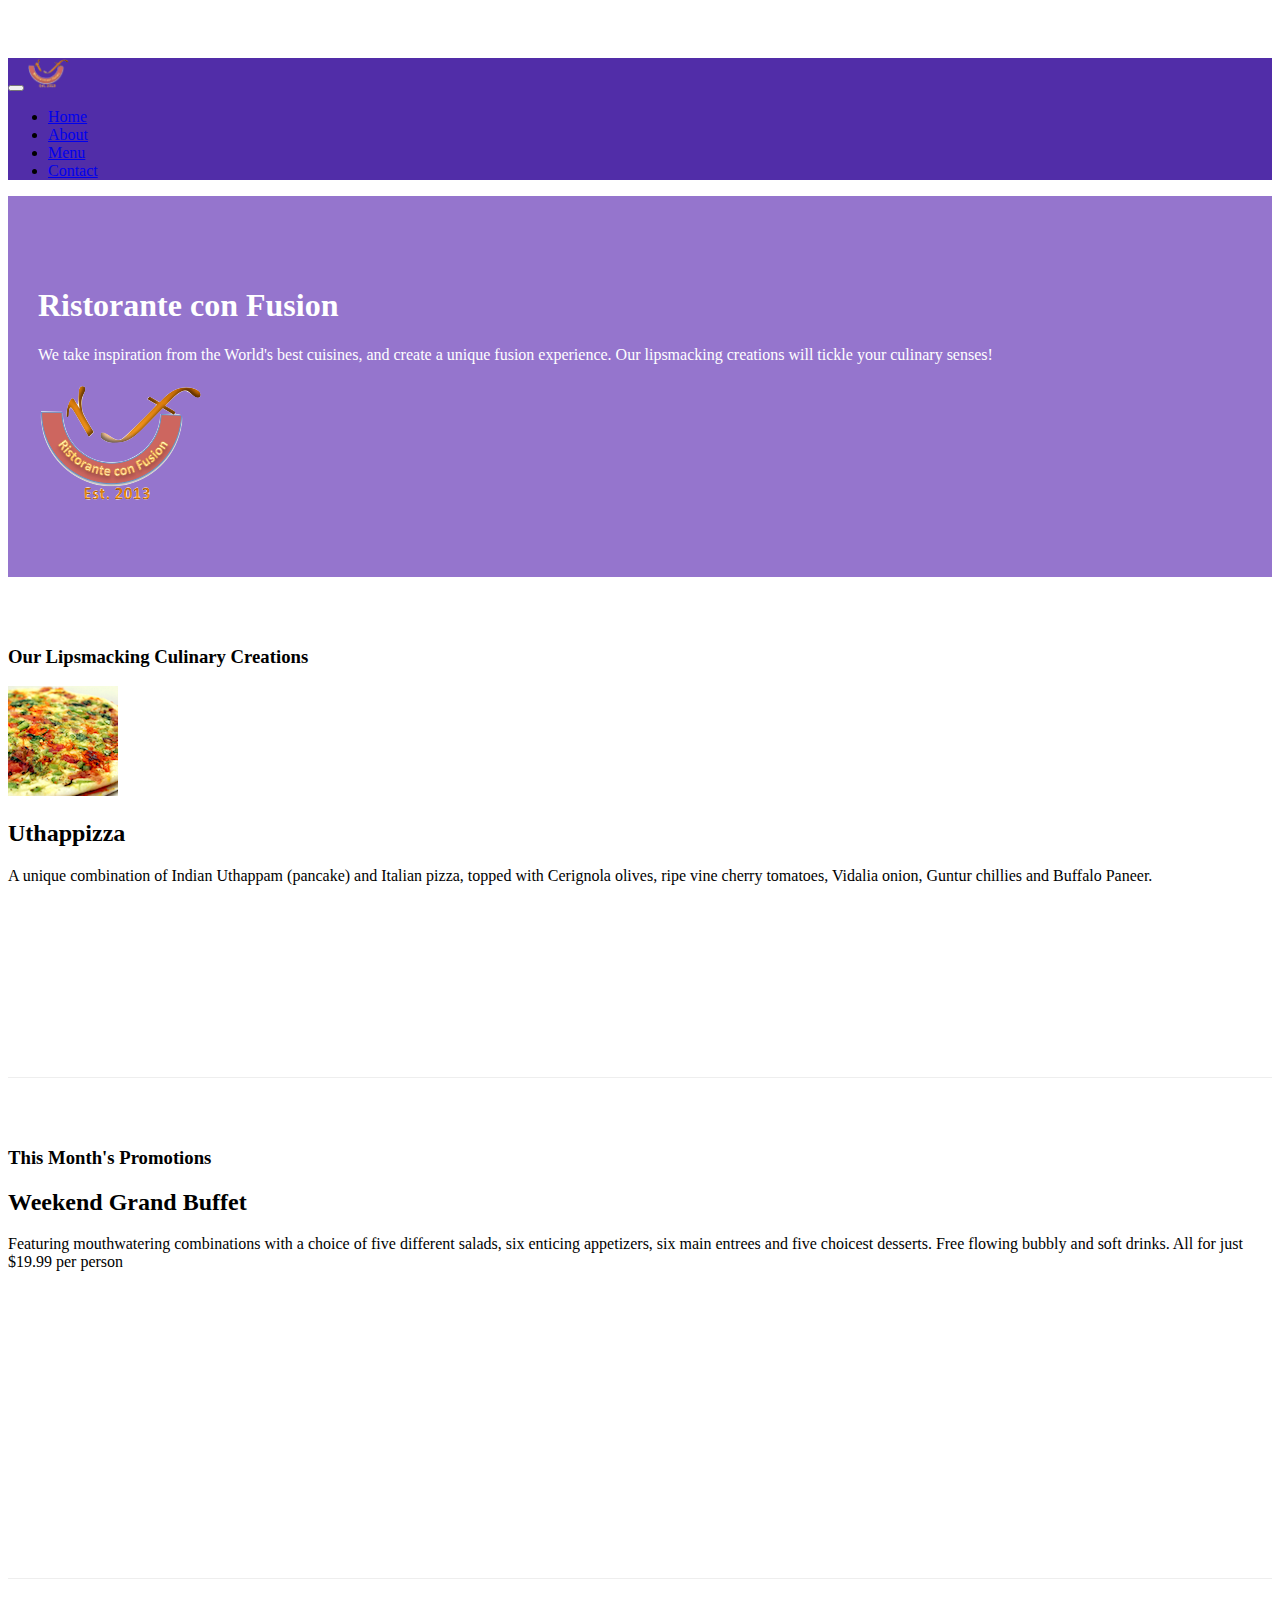
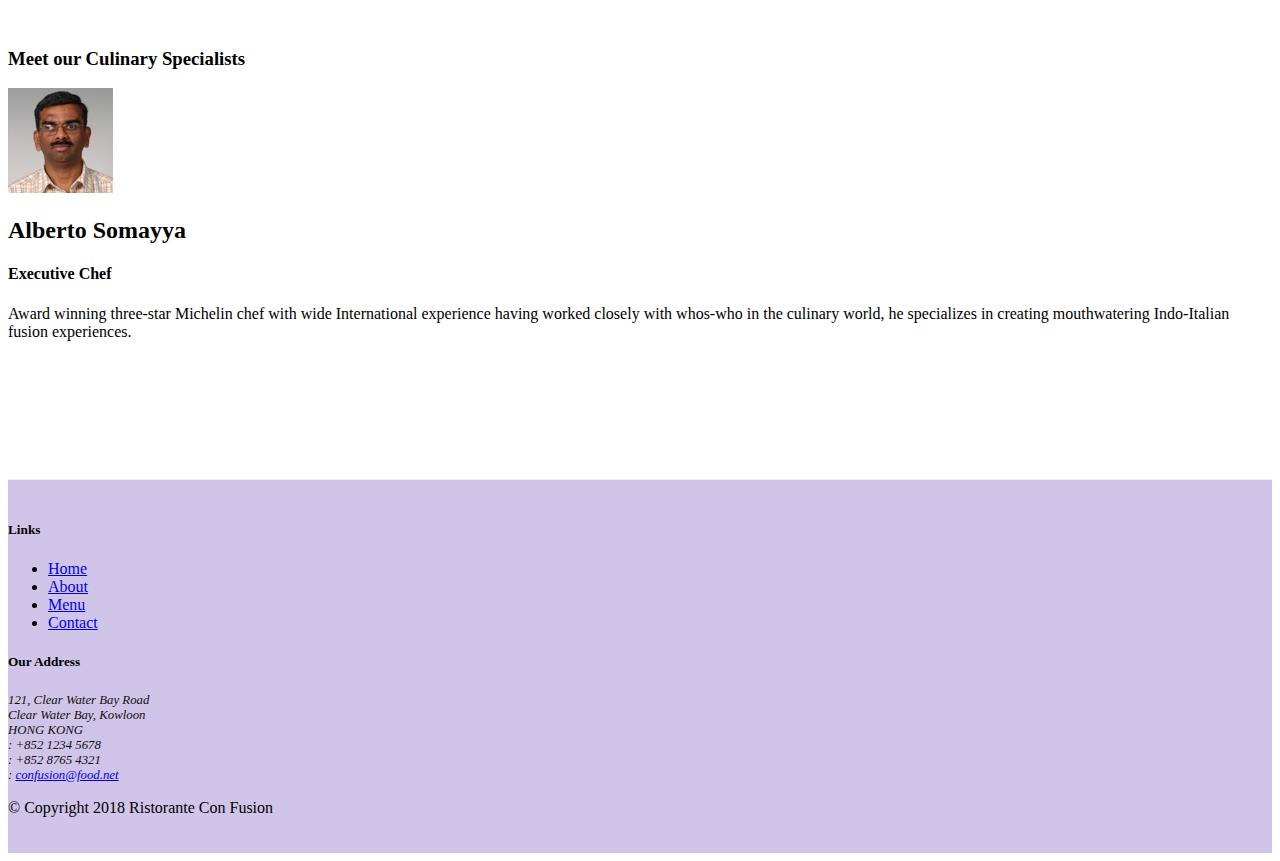
==== index.html @ 1e9760b2 "Images and Media objects" ====
<!DOCTYPE html>
<html lang="en">

<head>
    <!-- Required meta tags always come first -->
    <meta charset="utf-8">
    <meta name="viewport" content="width=device-width, initial-scale=1, shrink-to-fit=no">
    <meta http-equiv="x-ua-compatible" content="ie=edge">

    <!-- Bootstrap CSS -->
    <link rel="stylesheet" href="node_modules/bootstrap/dist/css/bootstrap.min.css">
    <link rel="stylesheet" type="text/css" href="node_modules/font-awesome/css/font-awesome.min.css">
    <link rel="stylesheet" type="text/css" href="node_modules/bootstrap-social/bootstrap-social.css">
    <link rel="stylesheet" type="text/css" href="css/styles.css">
    <title>Ristorante Con Fusion</title>
</head>

<body>

    <nav class="navbar navbar-dark navbar-expand-sm  fixed-top">
        <div class="container">
            <button class="navbar-toggler" type="button" data-toggle="collapse" data-target="#Navbar">
                <span class="navbar-toggler-icon"></span>
            </button>
            <a href="#" class="navbar-brand mr-auto"><img src="img/logo.png" height="30" width="41"></a>
            <div class="collapse navbar-collapse" id="Navbar">
                <ul class="navbar-nav mr-auto">
                    <li class="nav-item active"><a href="#" class="nav-link"><span class="fa fa-home fa-lg"></span> Home</a></li>
                    <li class="nav-item"><a href="./aboutus.html" class="nav-link"><span class="fa fa-info fa-lg"></span> About</a></li>
                    <li class="nav-item"><a href="#" class="nav-link"><span class="fa fa-list fa-lg"></span> Menu</a></li>
                    <li class="nav-item"><a href="./contactus.html" class="nav-link"><span class="fa fa-address-card fa-lg"></span> Contact</a></li>

               </ul>
            </div>    
        </div>
    </nav>

    <header class="jumbotron">
        <div class="container">
            <div class="row row-header">
                <div class="col-12 col-sm-6">
                    <h1>Ristorante con Fusion</h1>
                    <p>We take inspiration from the World's best cuisines, and create a unique fusion experience. Our lipsmacking creations will tickle your culinary senses!</p>
                </div>
                <div class="col-12 col-sm align-self-center">
                    <img src="img/logo.png" class="img-fluid"> <!-- img-fluid make it responsive -->
                </div>
            </div>
        </div>
    </header>

    <div class="container">
        <div class="row row-content align-items-center">
            <div class="col-12 col-sm-4 order-sm-last col-md-3">
                <h3>Our Lipsmacking Culinary Creations</h3>
            </div>
            <div class="col col-sm order-sm-first col-md">
                <div class="media">
                    <img src="img/uthappizza.png" alt="uthappizza" class="d-flex mr-3 img-thumbnail align-self-center">
                    <div class="media-body">
                        <h2 class="mt-0">Uthappizza</h2>
                        <p>A unique combination of Indian Uthappam (pancake) and Italian pizza, topped with Cerignola olives, ripe vine cherry tomatoes, Vidalia onion, Guntur chillies and Buffalo Paneer.</p>
                    </div>
                </div>
            </div>
        </div>


        <div class="row row-content align-items-center">
            <div class="col-12 col-sm-4 col-md-3">
                <h3>This Month's Promotions</h3>
            </div>
            <div class="col col-sm col-md">
                <h2>Weekend Grand Buffet</h2>
                <p>Featuring mouthwatering combinations with a choice of five different salads, six enticing appetizers, six main entrees and five choicest desserts. Free flowing bubbly and soft drinks. All for just $19.99 per person </p>
            </div>
        </div>
        
        <div class="row row-content align-items-center">
            <div class="col-12 col-sm-4 order-sm-last col-md-3">
                <h3>Meet our Culinary Specialists</h3>
            </div>
            <div class="col col-sm order-sm-first  col-md">
                <div class="media">
                    <img src="img/alberto.png" alt="alberto" class="d-flex mr-3 img-thumbnail align-self-center">
                    <div class="media-body">
                        <h2>Alberto Somayya</h2>
                        <h4>Executive Chef</h4>
                        <p>Award winning three-star Michelin chef with wide International experience having worked closely with whos-who in the culinary world, he specializes in creating mouthwatering Indo-Italian fusion experiences. </p>
                    </div>
                </div>
            </div>
        </div>
    </div>

    <footer class="footer">
        <div class="container">
            <div class="row">             
                <div class=" col-4 offset-1 col-sm-2">
                    <h5>Links</h5>
                    <ul class="list-unstyled">
                        <li><a href="#">Home</a></li>
                        <li><a href="./aboutus.html">About</a></li>
                        <li><a href="#">Menu</a></li>
                        <li><a href="./contactus.html">Contact</a></li>
                    </ul>
                </div>
                <div class="col-7 col-sm-5">
                    <h5>Our Address</h5>
                    <address>
		              121, Clear Water Bay Road<br>
		              Clear Water Bay, Kowloon<br>
		              HONG KONG<br>
		              <i class="fa fa-phone fa-lg"></i>: +852 1234 5678<br>
		              <i class="fa fa-fax fa-lg"></i>: +852 8765 4321<br>
		              <i class="fa fa-envelope fa-lg"></i>: <a href="mailto:confusion@food.net">confusion@food.net</a>
		           </address>
                </div>
                <div class="col-12 col-sm-4 align-self-center">
                    <div class="text-center">
                        <a class="btn btn-social-icon btn-google" href="http://google.com/+"><i class="fa fa-google-plus fa-lg"></i></a>
                        <a class="btn btn-social-icon btn-facebook" href="http://www.facebook.com/profile.php?id="><i class="fa fa-facebook fa-lg"></i></a>
                        <a class="btn btn-social-icon btn-linkedin" href="http://www.linkedin.com/in/"><i class="fa fa-linkedin fa-lg"></i></a>
                        <a class="btn btn-social-icon btn-twitter" href="http://twitter.com/"><i class="fa fa-twitter fa-lg"></i></a>
                        <a class="btn btn-social-icon btn-google" href="http://youtube.com/"><i class="fa fa-youtube fa-lg"></i></a>
                        <a class="btn btn-social-icon " href="mailto:"><i class="fa fa-envelope-o fa-lg"></i></a>
                    </div>
                </div>
           </div>
           <div class="row justify-content-center">             
                <div class="col-auto">
                    <p>© Copyright 2018 Ristorante Con Fusion</p>
                </div>
           </div>
        </div>
    </footer>


  <!-- jQuery first, then Popper.js, then Bootstrap JS. -->
    <script src="node_modules/jquery/dist/jquery.slim.min.js"></script>
    <script src="node_modules/popper.js/dist/umd/popper.min.js"></script>
    <script src="node_modules/bootstrap/dist/js/bootstrap.min.js"></script>
</body>

</html>
---- css/styles.css ----
.jumbotron{
	padding:70px 30px;
	margin: 0 auto;
	background: #9575CD;
	color: #fff;
}

.row-header{
	margin: 0 auto;
	padding: 0 auto;
}

.row-content{
	margin: 0 auto;
	padding: 50px 0 ;
	border-bottom: 1px ridge;
	min-height:400px;
}


.footer{
	background-color: #D1C4E9;
	margin: 0 auto;
	padding: 20px 0;
}

address{
	font-size: 80%;
	margin:0;
	color:#0f0f0f;
}

body{
	padding: 50px 0 0 0;
	z-index: 0; /* The z-index property specifies the stack order of an element.
	An element with greater stack order is always in front of an element with a lower stack order.*/
}

.navbar-dark{
	background-color: #512DA8 ;
}
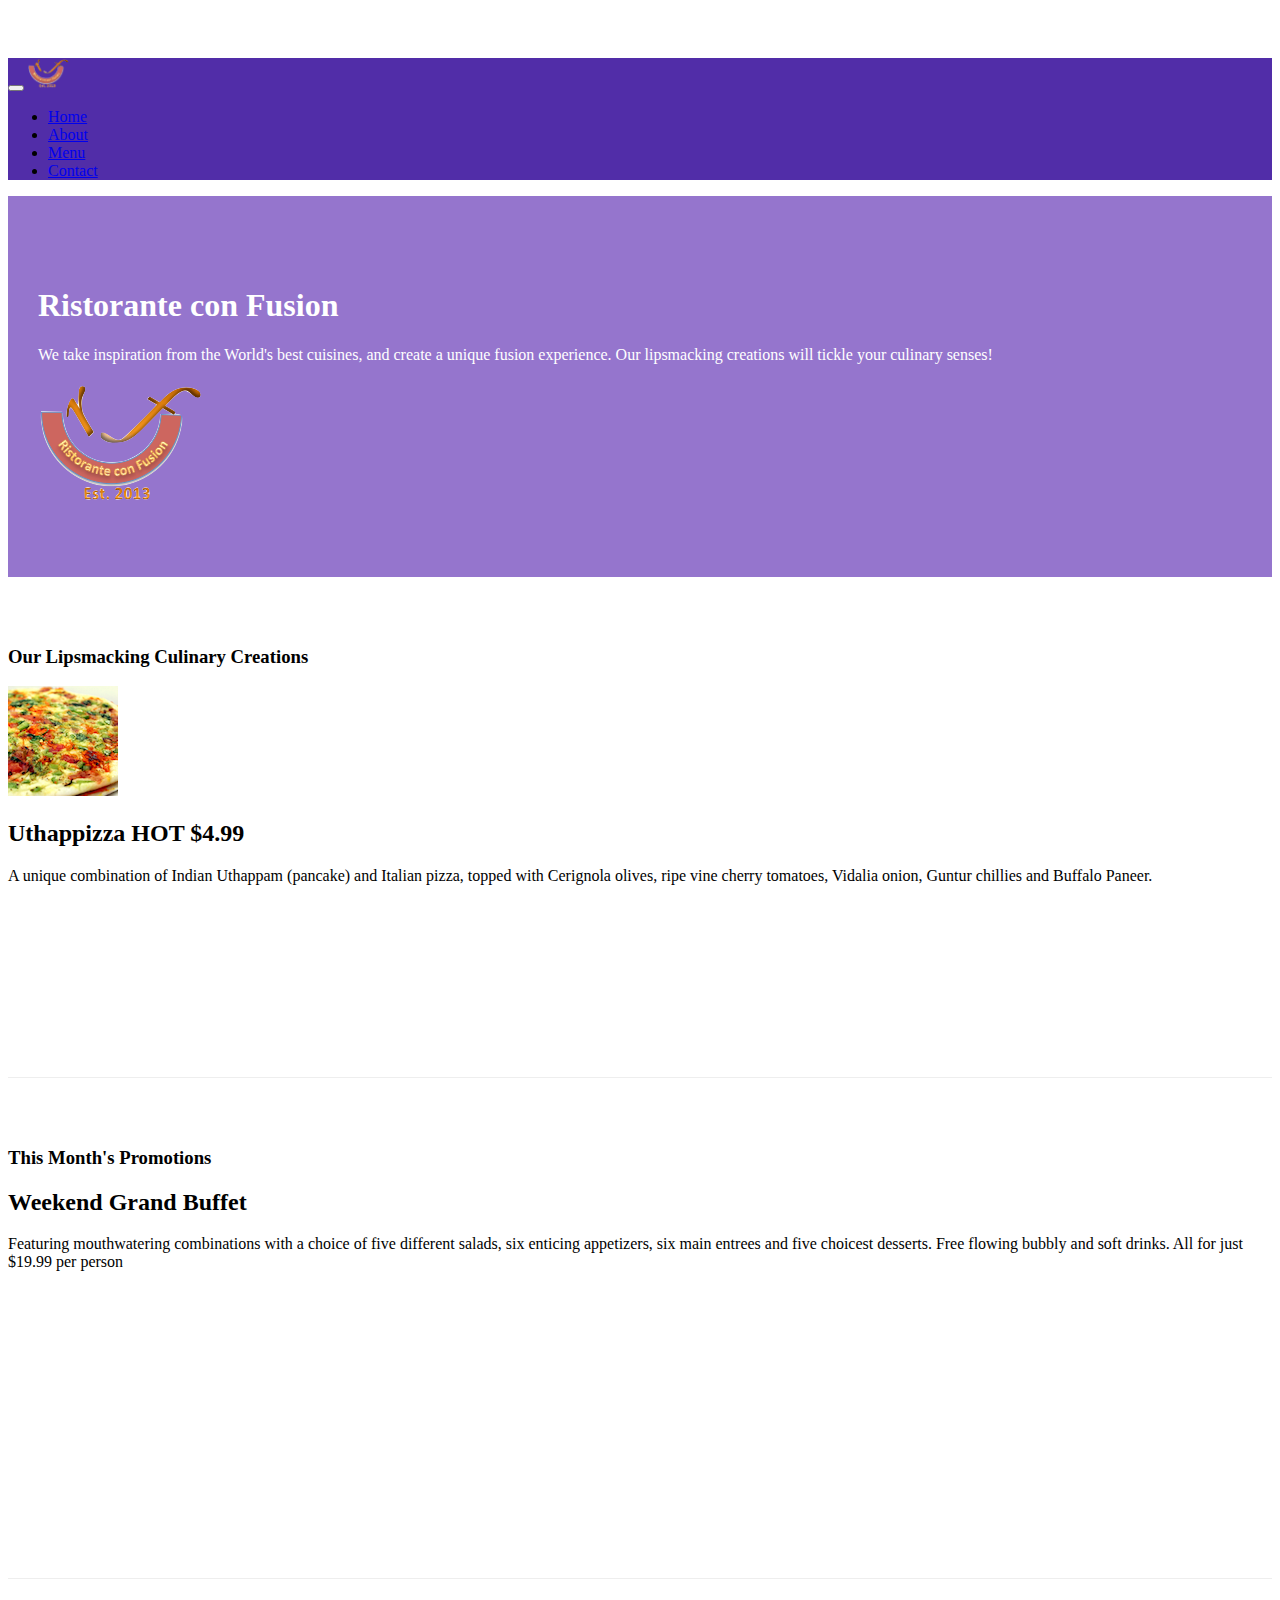
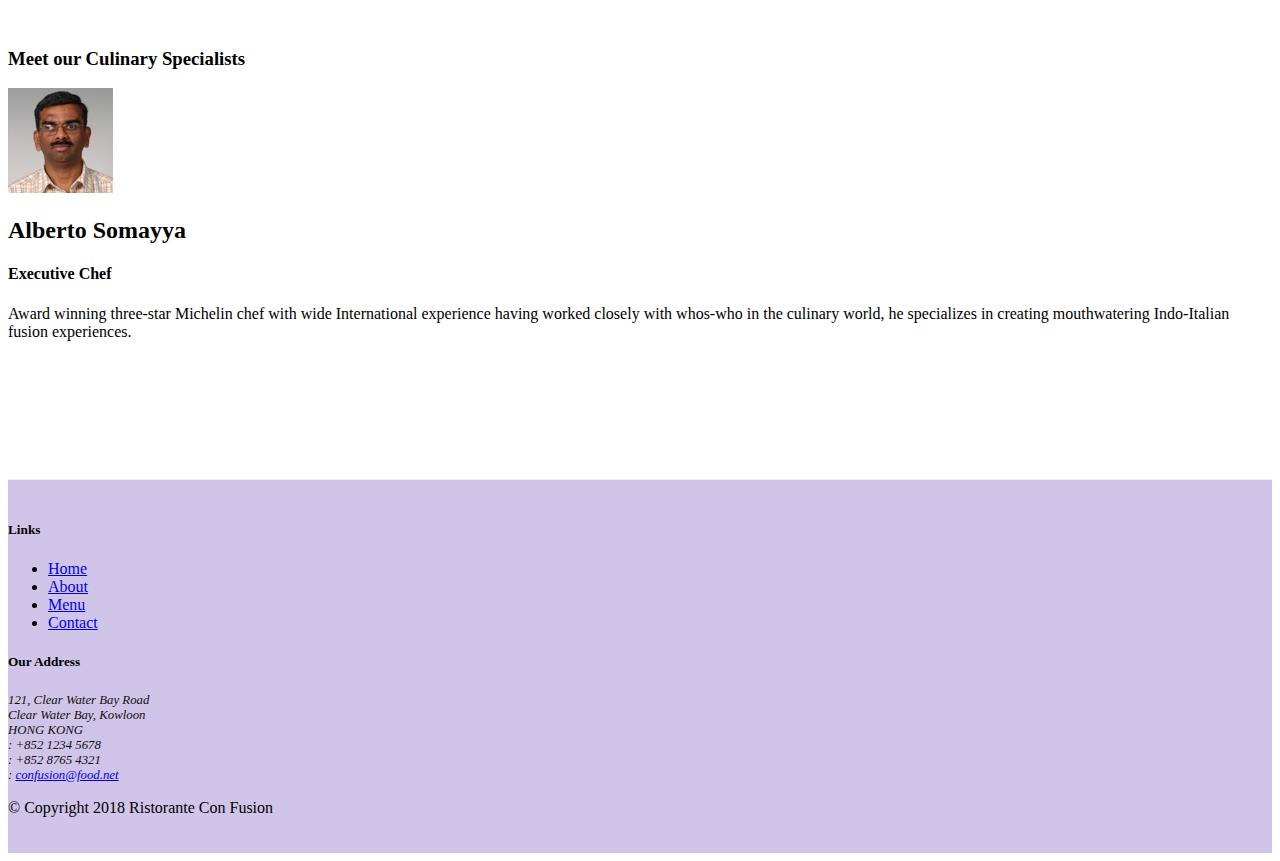
==== commit 44353834: "Alerting Users" ====
--- a/index.html
+++ b/index.html
@@ -58,7 +58,7 @@
                 <div class="media">
                     <img src="img/uthappizza.png" alt="uthappizza" class="d-flex mr-3 img-thumbnail align-self-center">
                     <div class="media-body">
-                        <h2 class="mt-0">Uthappizza</h2>
+                        <h2 class="mt-0">Uthappizza <span class="badge badge-danger">HOT</span> <span class="badge badge-pill badge-secondary">$4.99</span></h2>
                         <p>A unique combination of Indian Uthappam (pancake) and Italian pizza, topped with Cerignola olives, ripe vine cherry tomatoes, Vidalia onion, Guntur chillies and Buffalo Paneer.</p>
                     </div>
                 </div>
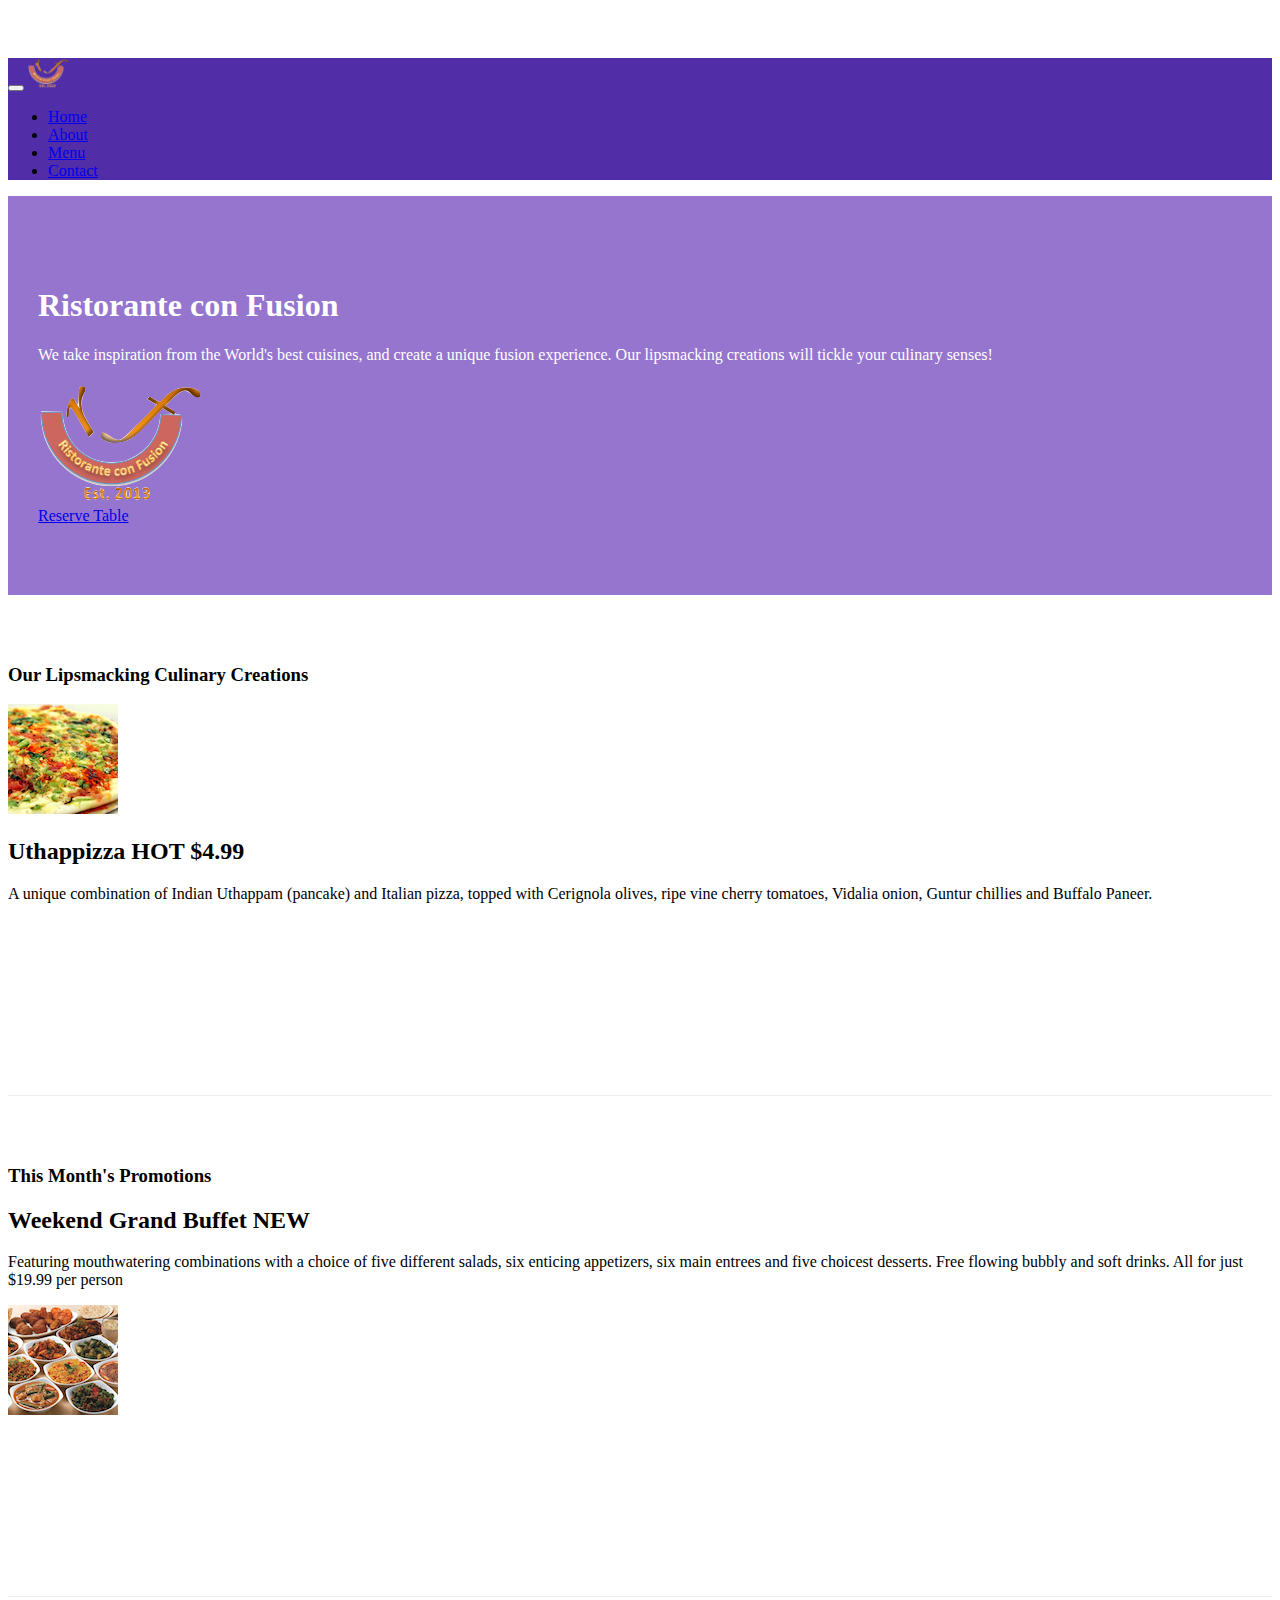
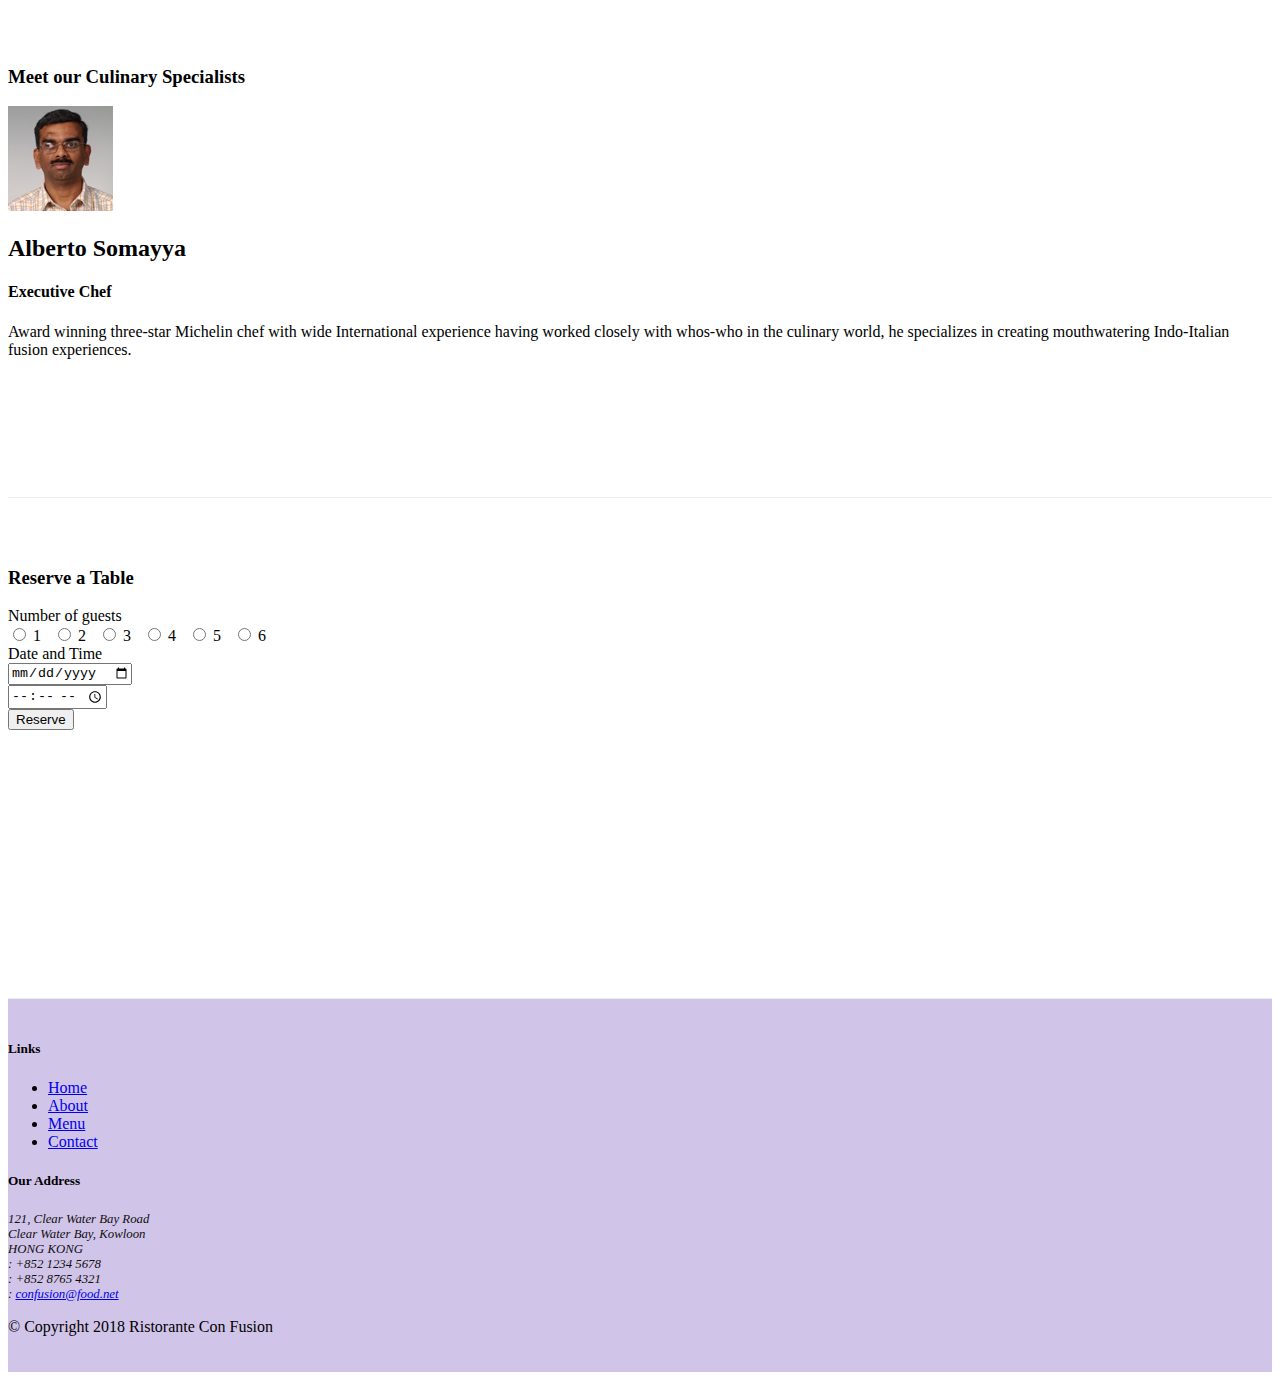
==== commit d04018b1: "Tabs" ====
--- a/index.html
+++ b/index.html
@@ -42,8 +42,13 @@
                     <h1>Ristorante con Fusion</h1>
                     <p>We take inspiration from the World's best cuisines, and create a unique fusion experience. Our lipsmacking creations will tickle your culinary senses!</p>
                 </div>
-                <div class="col-12 col-sm align-self-center">
-                    <img src="img/logo.png" class="img-fluid"> <!-- img-fluid make it responsive -->
+                <div class="col-12 col-sm-6 row">
+                    <div class="col-12 col-sm-6 align-self-center">
+                        <img src="img/logo.png" class="img-fluid"> <!-- img-fluid make it responsive -->
+                    </div>
+                    <div class="col-12 col-sm-6 align-self-center">
+                        <a  class="btn btn-warning btn-sm btn-block" href="#my-form">Reserve Table</a>
+                    </div>
                 </div>
             </div>
         </div>
@@ -59,7 +64,7 @@
                     <img src="img/uthappizza.png" alt="uthappizza" class="d-flex mr-3 img-thumbnail align-self-center">
                     <div class="media-body">
                         <h2 class="mt-0">Uthappizza <span class="badge badge-danger">HOT</span> <span class="badge badge-pill badge-secondary">$4.99</span></h2>
-                        <p>A unique combination of Indian Uthappam (pancake) and Italian pizza, topped with Cerignola olives, ripe vine cherry tomatoes, Vidalia onion, Guntur chillies and Buffalo Paneer.</p>
+                        <p class="d-none d-sm-block">A unique combination of Indian Uthappam (pancake) and Italian pizza, topped with Cerignola olives, ripe vine cherry tomatoes, Vidalia onion, Guntur chillies and Buffalo Paneer.</p>
                     </div>
                 </div>
             </div>
@@ -71,8 +76,14 @@
                 <h3>This Month's Promotions</h3>
             </div>
             <div class="col col-sm col-md">
-                <h2>Weekend Grand Buffet</h2>
-                <p>Featuring mouthwatering combinations with a choice of five different salads, six enticing appetizers, six main entrees and five choicest desserts. Free flowing bubbly and soft drinks. All for just $19.99 per person </p>
+                <div class="media">
+                    <div class="media-body">
+                        <h2 class="mt-0">Weekend Grand Buffet <span class="badge badge-danger">NEW</span></h2>
+                        <p class="d-none d-sm-block">Featuring mouthwatering combinations with a choice of five different salads, six enticing appetizers, six main entrees and five choicest desserts. Free flowing bubbly and soft drinks. All for just $19.99 per person </p>
+                    </div>
+                    <img src="img/buffet.png" alt="buffet" class="d-flex ml-3 img-thumbnail align-self-center">
+
+                </div>
             </div>
         </div>
         
@@ -86,11 +97,53 @@
                     <div class="media-body">
                         <h2>Alberto Somayya</h2>
                         <h4>Executive Chef</h4>
-                        <p>Award winning three-star Michelin chef with wide International experience having worked closely with whos-who in the culinary world, he specializes in creating mouthwatering Indo-Italian fusion experiences. </p>
+                        <p class="d-none d-sm-block">Award winning three-star Michelin chef with wide International experience having worked closely with whos-who in the culinary world, he specializes in creating mouthwatering Indo-Italian fusion experiences. </p>
                     </div>
                 </div>
             </div>
         </div>
+
+        
+
+        <div class="row row-content align-items-center">
+            <div class="col-12 col-sm-8 ">
+                <div class="card">
+                    <h3 class="card-header bg-warning text-white">Reserve a Table</h3>
+                    <div class="card-body">
+                        <form id="my-form">
+                            <div class="form-group row">                               
+                                <label for="Guests" class="col-md-3 col-xl-2 col-12 ">Number of guests</label>
+                                <div class="col-md-9 col-xl-10 col-12"> 
+                                        <input type="radio" name="Guests" id="Guests" > 1 &nbsp;
+                                        <input type="radio" name="Guests" id="Guests" > 2 &nbsp;
+                                        <input type="radio" name="Guests" id="Guests" > 3 &nbsp;
+                                        <input type="radio" name="Guests" id="Guests" > 4 &nbsp;
+                                        <input type="radio" name="Guests" id="Guests" > 5 &nbsp;
+                                        <input type="radio" name="Guests" id="Guests" > 6 &nbsp;
+                                </div>                                
+                            </div> 
+
+                            <div class="form-group row">
+                                <label for="date-time" class="col-12 col-md-2 ">Date and Time</label>
+                                <div class="col-12 col-md-4 ">
+                                    <input type="date" name="date-time" class="form-control" id="date-time" placeholder="Date" >
+                                </div>
+                                <div class="col-12 col-md-4">
+                                    <input type="time" name="date-time" class="form-control" id="date-time" placeholder="Time" >
+                                </div>
+                            </div>
+
+                            <div class="form-group row">
+                                <div class="offset-md-2 col-md-10">
+                                    <button type="submit" class="btn btn-primary">Reserve</button>
+                                </div>
+                            </div>                  
+                        </form>
+                    </div>
+                </div>
+            </div>    
+        </div>
+
     </div>
 
     <footer class="footer">
--- a/css/styles.css
+++ b/css/styles.css
@@ -38,4 +38,12 @@
 
 .navbar-dark{
 	background-color: #512DA8 ;
+}
+
+
+.tab-content {
+	border-left: 1px solid #ddd;
+	border-right: 1px solid #ddd;
+	border-bottom: 1px solid #ddd;
+	padding: 10px;
 }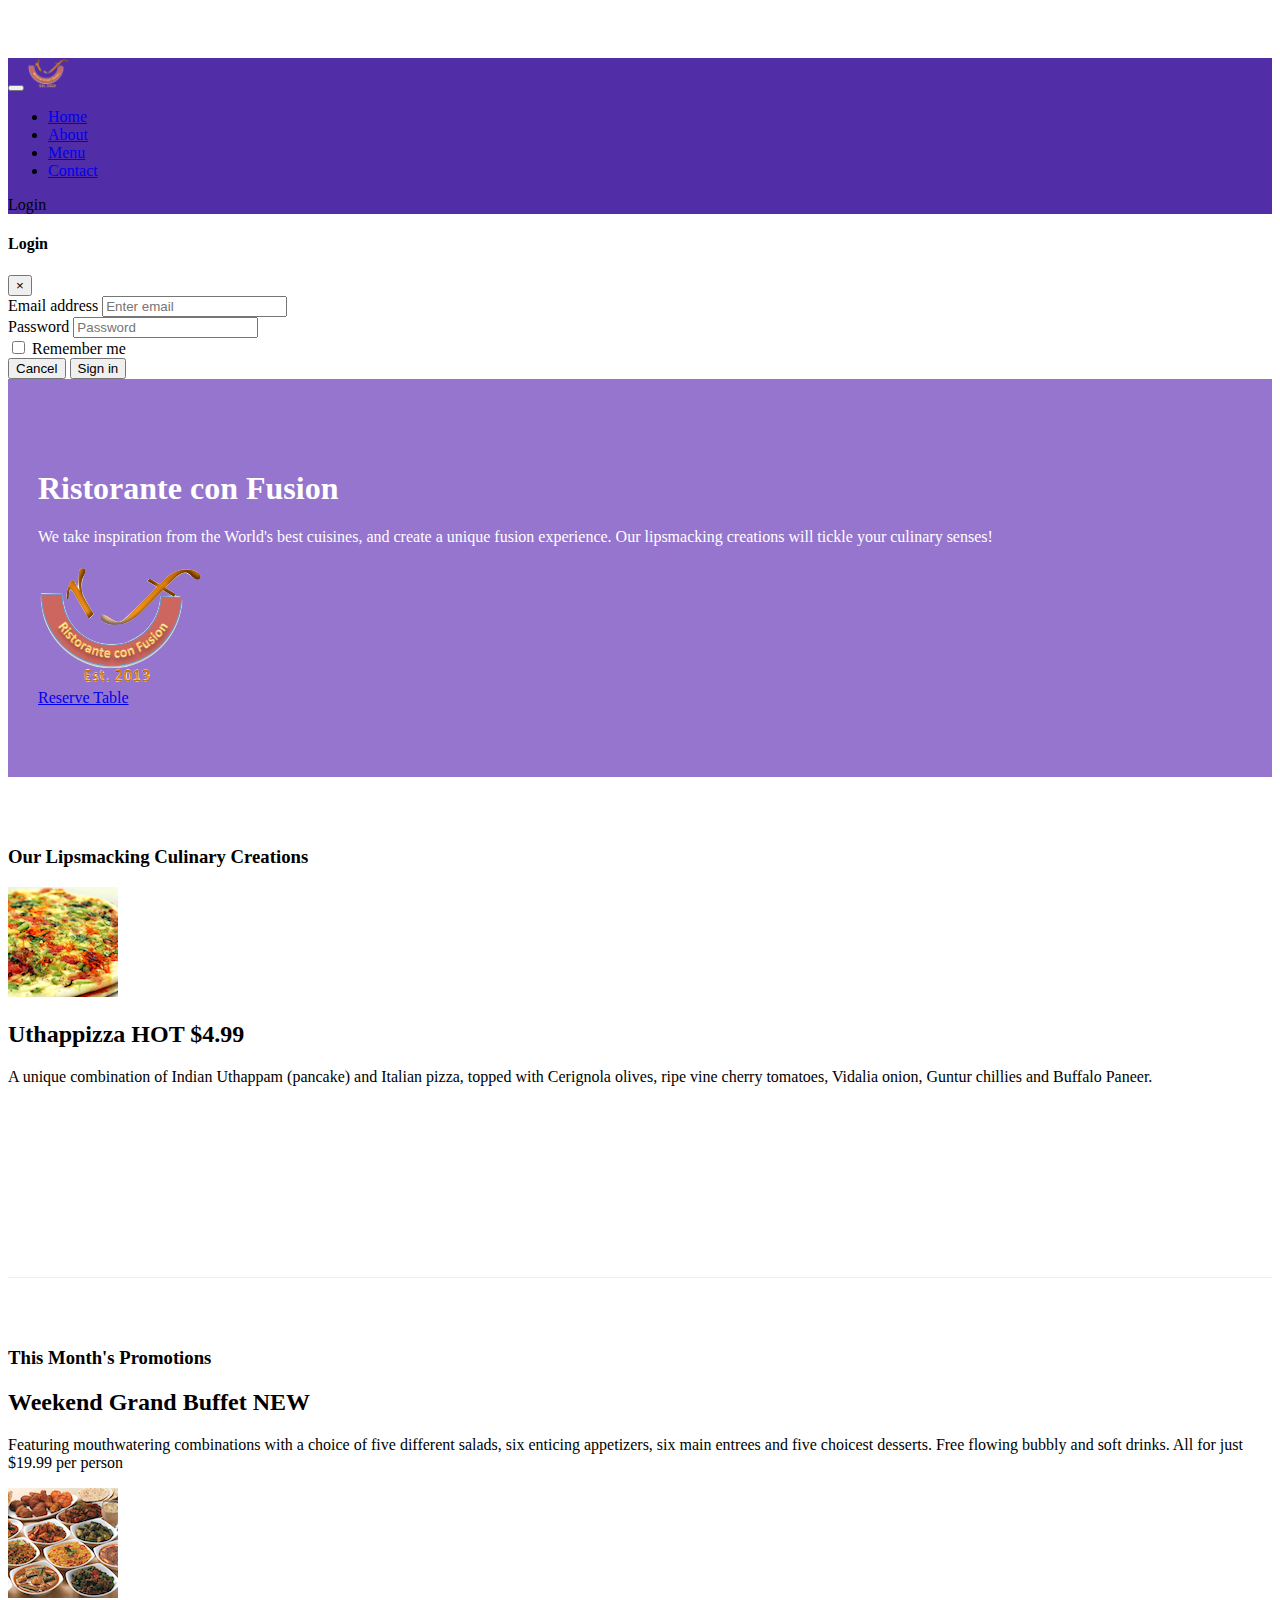
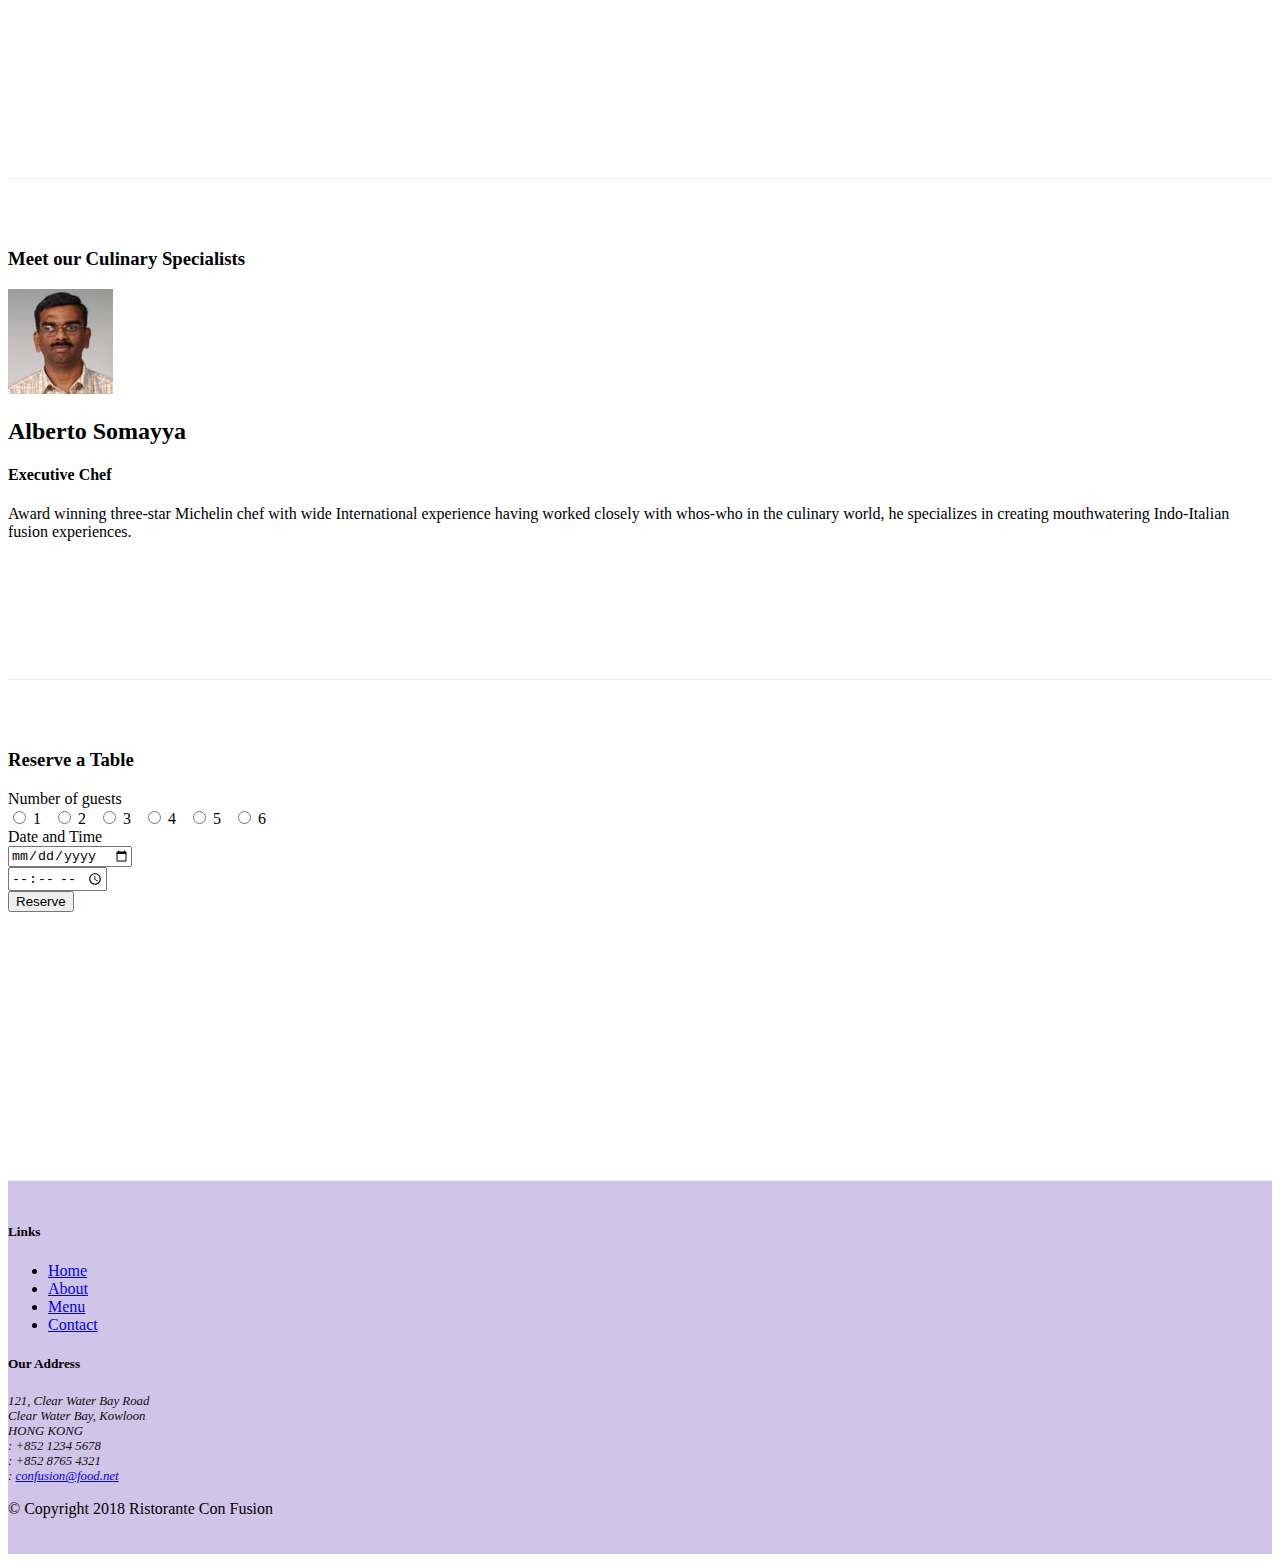
==== commit cc41d255: "Tooltips and Login Modals" ====
--- a/index.html
+++ b/index.html
@@ -31,9 +31,52 @@
                     <li class="nav-item"><a href="./contactus.html" class="nav-link"><span class="fa fa-address-card fa-lg"></span> Contact</a></li>
 
                </ul>
+               <span class="navbar-text">
+                   <a data-toggle="modal" data-target="#loginModal">
+                       <span class="fa fa-sign-in"></span>Login
+                   </a>
+               </span>
             </div>    
         </div>
     </nav>
+
+    <div id="loginModal" class="modal fade" role="dialog">
+        <div class="modal-dialog modal-lg" role="content">
+            <div class="modal-content">
+                <div class="modal-header">
+                    <h4 class="modal-tittle">Login</h4>
+                    <button type="button" class="close" data-dismiss="modal">
+                        &times;
+                    </button>
+                </div>
+                <div class="modal-body">
+                    <form>
+                        <div class="form-row">
+                            <div class="form-group col-sm-4">
+                                    <label class="sr-only" for="exampleInputEmail3">Email address</label>
+                                    <input type="email" class="form-control form-control-sm mr-1" id="exampleInputEmail3" placeholder="Enter email">
+                            </div>
+                            <div class="form-group col-sm-4">
+                                <label class="sr-only" for="exampleInputPassword3">Password</label>
+                                <input type="password" class="form-control form-control-sm mr-1" id="exampleInputPassword3" placeholder="Password">
+                            </div>
+                            <div class="col-sm-auto">
+                                <div class="form-check">
+                                    <input class="form-check-input" type="checkbox">
+                                    <label class="form-check-label"> Remember me
+                                    </label>
+                                </div>
+                            </div>
+                        </div>
+                        <div class="form-row">
+                            <button type="button" class="btn btn-secondary btn-sm ml-auto" data-dismiss="modal">Cancel</button>
+                            <button type="submit" class="btn btn-primary btn-sm ml-1">Sign in</button>        
+                        </div>
+                    </form>
+                </div>
+            </div>
+        </div>
+    </div>
 
     <header class="jumbotron">
         <div class="container">
@@ -47,7 +90,7 @@
                         <img src="img/logo.png" class="img-fluid"> <!-- img-fluid make it responsive -->
                     </div>
                     <div class="col-12 col-sm-6 align-self-center">
-                        <a  class="btn btn-warning btn-sm btn-block" href="#my-form">Reserve Table</a>
+                        <a  class="btn btn-warning btn-sm btn-block" data-toggle="tooltip" data-html="true" title="Or call us at <br><strong>+852 12345678</strong>" data-placement="bottom" href="#my-form">Reserve Table</a>
                     </div>
                 </div>
             </div>
@@ -193,6 +236,11 @@
     <script src="node_modules/jquery/dist/jquery.slim.min.js"></script>
     <script src="node_modules/popper.js/dist/umd/popper.min.js"></script>
     <script src="node_modules/bootstrap/dist/js/bootstrap.min.js"></script>
+    <script>
+        $(document).ready(function(){
+            $('[data-toggle="tooltip"]').tooltip();
+        });
+    </script>
 </body>
 
 </html>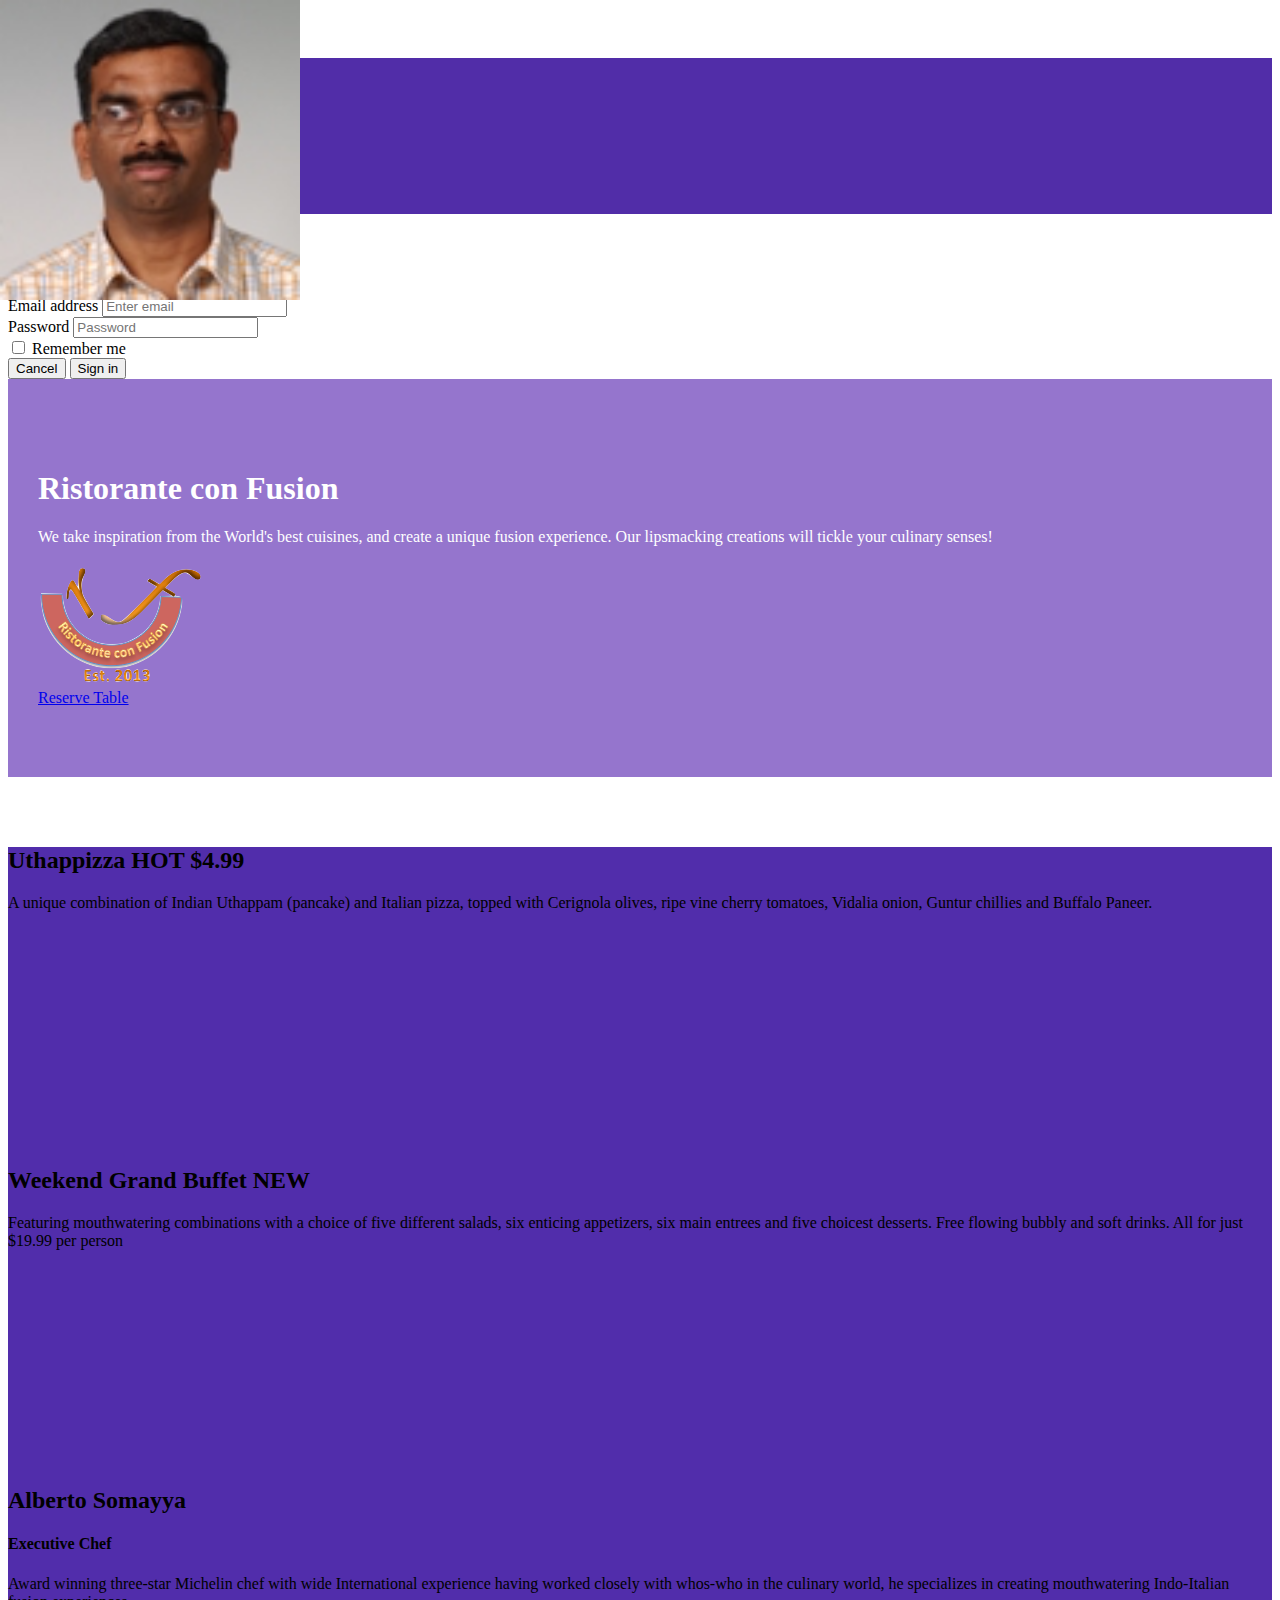
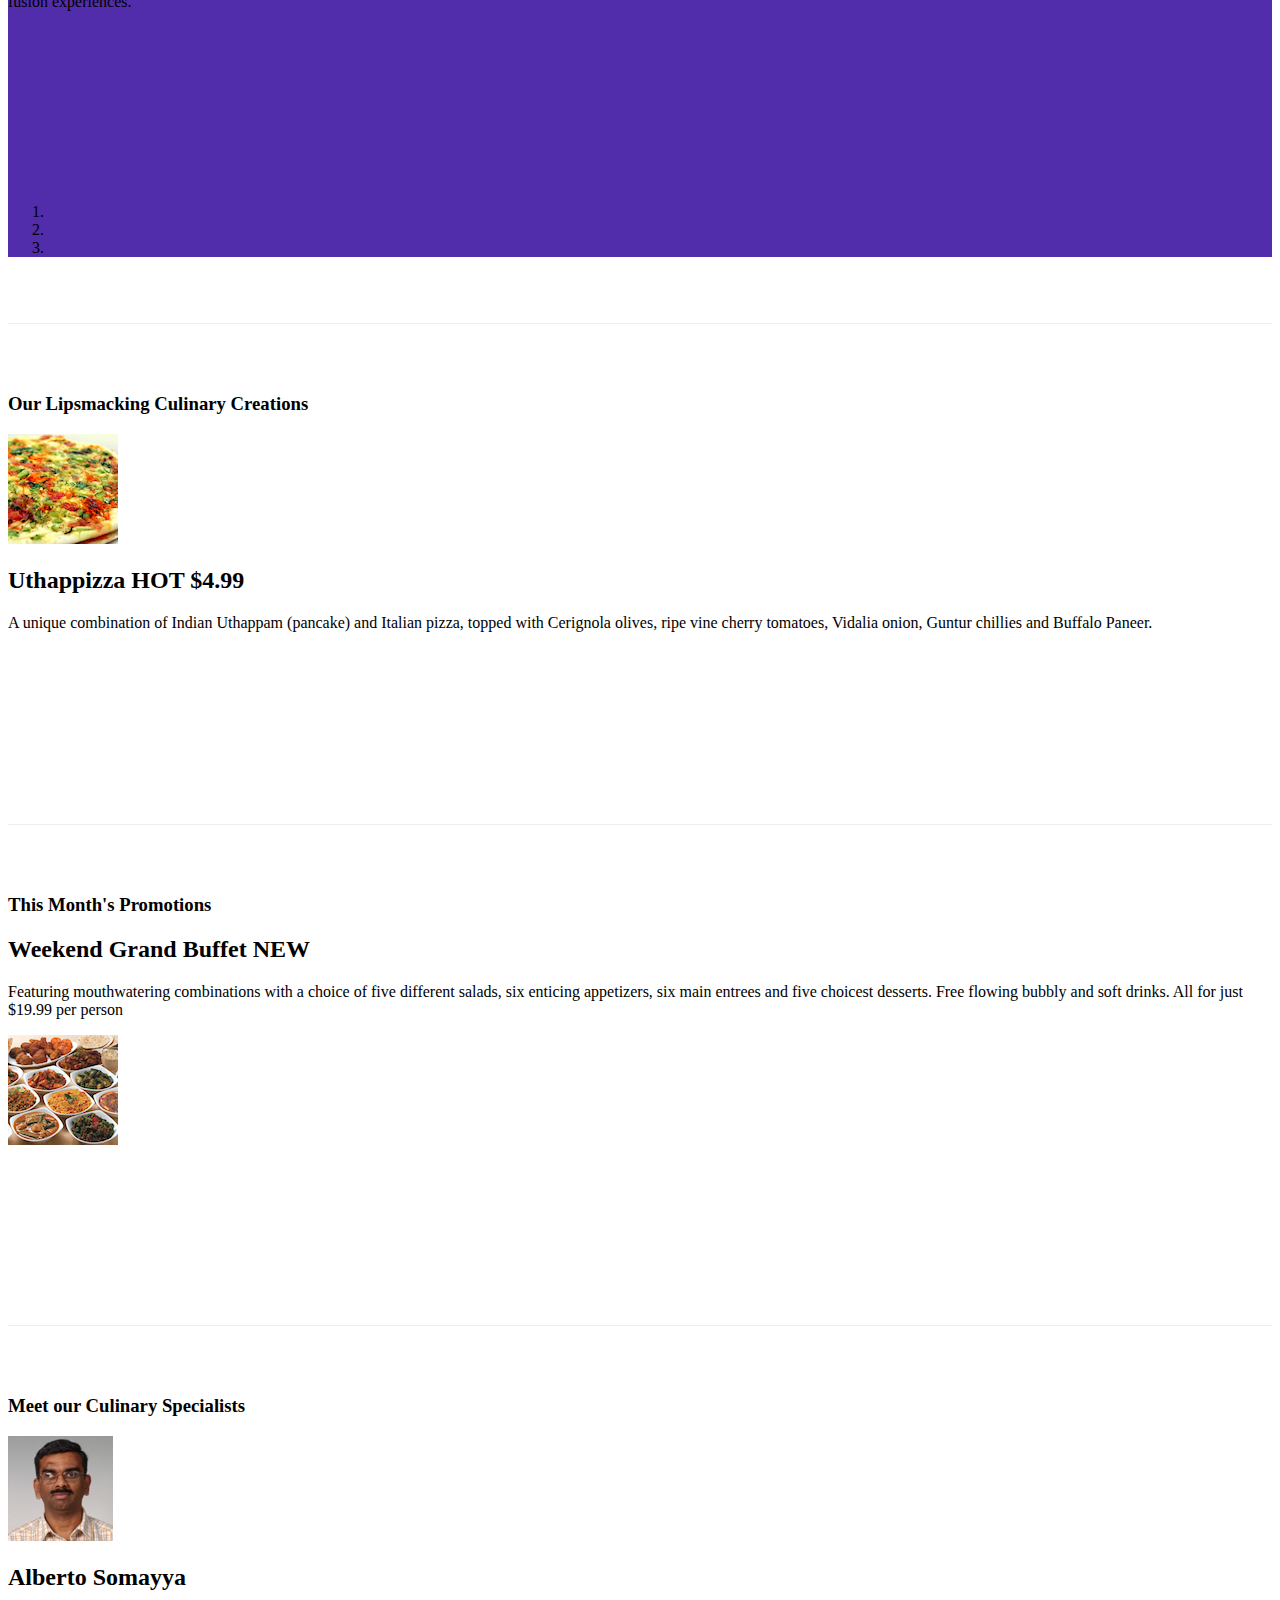
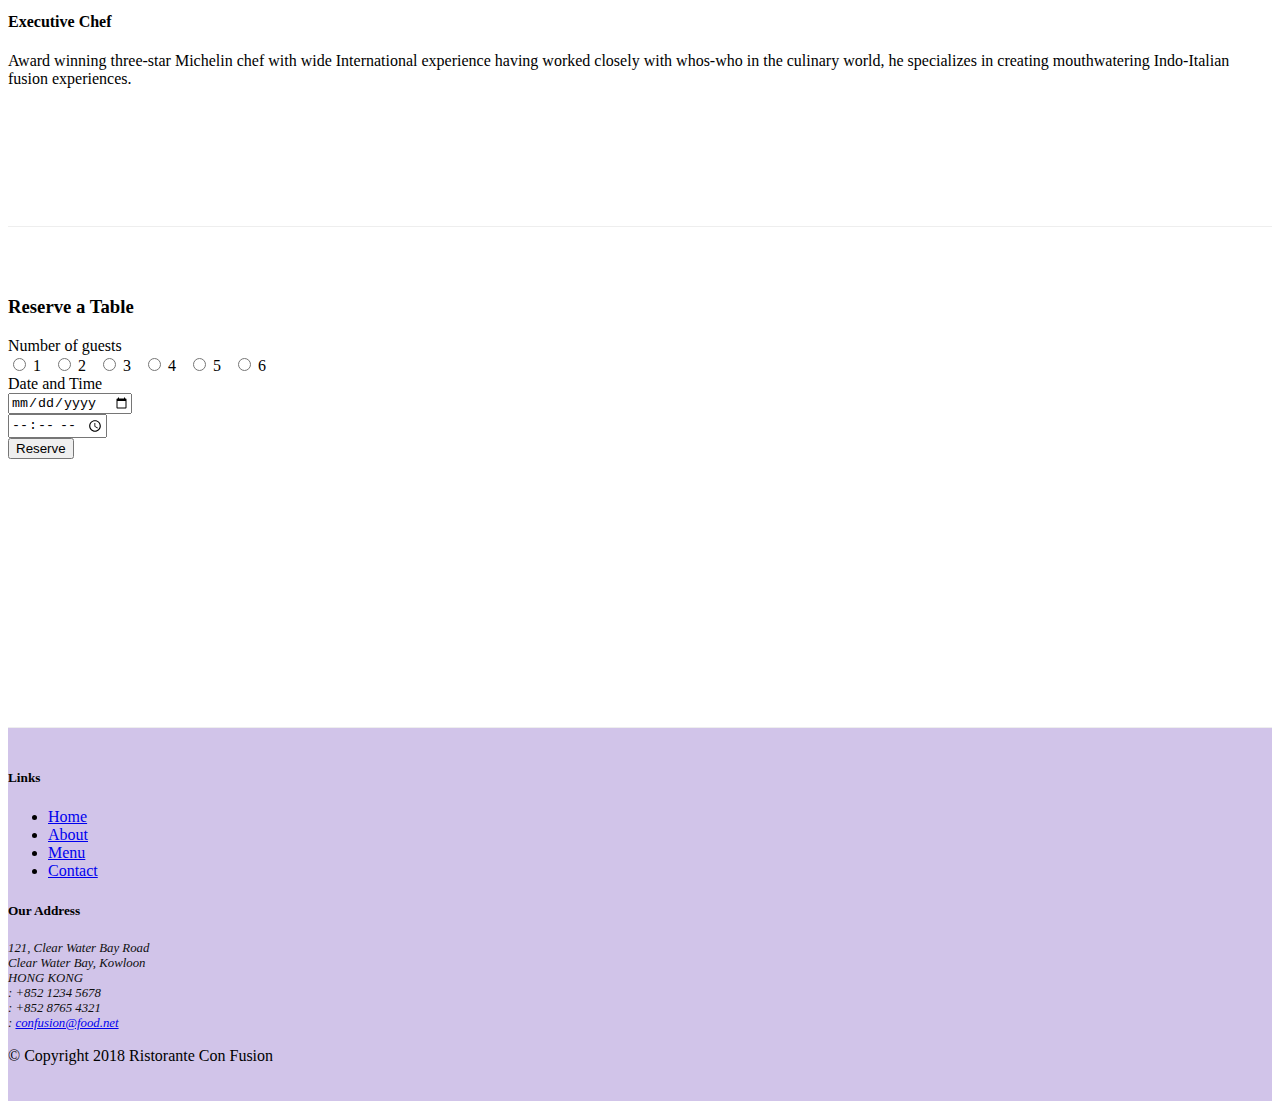
==== commit 98146092: "Sliding Carousel" ====
--- a/index.html
+++ b/index.html
@@ -98,6 +98,55 @@
     </header>
 
     <div class="container">
+
+        <div class="row row-content">
+            <div class="col">
+                <div id="mycarousel" class="carousel slide" data-ride="carousel">
+                    
+                    <div class="carousel-inner" role="listbox">
+                        <div class="carousel-item active">
+                            <img src="img/uthappizza.png"  alt="uthappizza" class="d-block img-fluid ">
+                            <div class="carousel-caption d-none d-md-block">
+                                <h2>Uthappizza <span class="badge badge-danger">HOT</span> <span class="badge badge-pill badge-secondary">$4.99</span></h2>
+                                <p >A unique combination of Indian Uthappam (pancake) and Italian pizza, topped with Cerignola olives, ripe vine cherry tomatoes, Vidalia onion, Guntur chillies and Buffalo Paneer.</p>
+                            </div>
+                        </div>
+
+                        <div class="carousel-item ">
+                            <img src="img/buffet.png" alt="buffet" class="d-block img-fluid">
+                            <div class="carousel-caption d-none d-md-block">
+                                <h2>Weekend Grand Buffet <span class="badge badge-danger">NEW</span></h2>
+                                <p >Featuring mouthwatering combinations with a choice of five different salads, six enticing appetizers, six main entrees and five choicest desserts. Free flowing bubbly and soft drinks. All for just $19.99 per person </p>
+                            </div>
+                        </div>
+
+                        <div class="carousel-item ">
+                            <img src="img/alberto.png" alt="alberto" class="d-block img-fluid">
+                            <div class="carousel-caption d-none d-md-block">
+                                <h2>Alberto Somayya</h2>
+                                <h4>Executive Chef</h4>
+                                <p >Award winning three-star Michelin chef with wide International experience having worked closely with whos-who in the culinary world, he specializes in creating mouthwatering Indo-Italian fusion experiences. </p>
+                            </div>
+                        </div>
+                    </div>
+
+                    <ol class="carousel-indicators">
+                        <li data-target="#mycarousel" data-slide-to="0" class="active"></li>
+                        <li data-target="#mycarousel" data-slide-to="1" ></li>
+                        <li data-target="#mycarousel" data-slide-to="2" ></li>
+                    </ol>
+
+                    <a href="#mycarousel" class="carousel-control-prev" role="button" data-slide="prev">
+                        <span class="carousel-control-prev-icon"></span>
+                    </a>
+                    <a href="#mycarousel" class="carousel-control-next" role="button" data-slide="next">
+                        <span class="carousel-control-next-icon"></span>
+                    </a>
+
+                </div>                
+            </div>
+        </div>
+
         <div class="row row-content align-items-center">
             <div class="col-12 col-sm-4 order-sm-last col-md-3">
                 <h3>Our Lipsmacking Culinary Creations</h3>
--- a/css/styles.css
+++ b/css/styles.css
@@ -46,4 +46,19 @@
 	border-right: 1px solid #ddd;
 	border-bottom: 1px solid #ddd;
 	padding: 10px;
+}
+
+.carousel {
+	background: #512DAB ;
+}
+
+.carousel-item{
+	height: 300px;
+}
+
+.carousel-item img {
+	position:absolute;
+	top:0;
+	left:0;
+	min-height:300px;
 }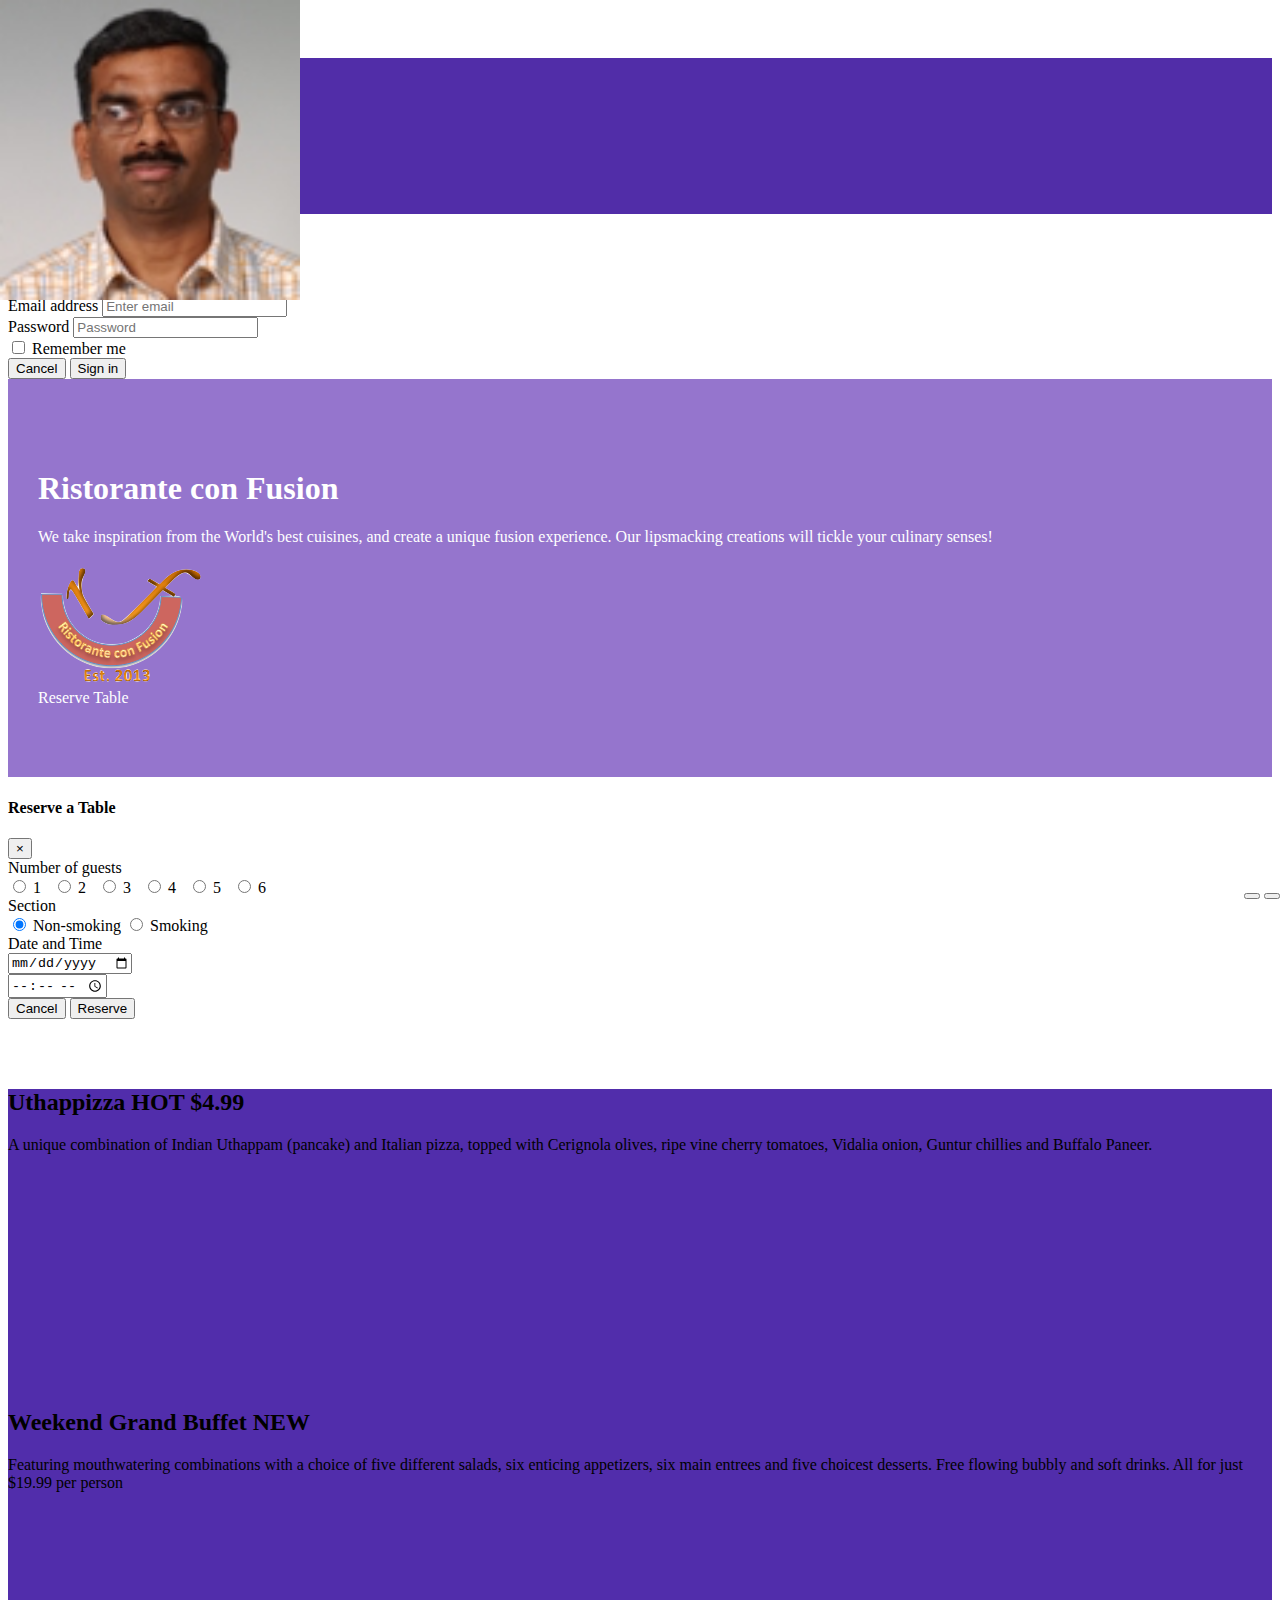
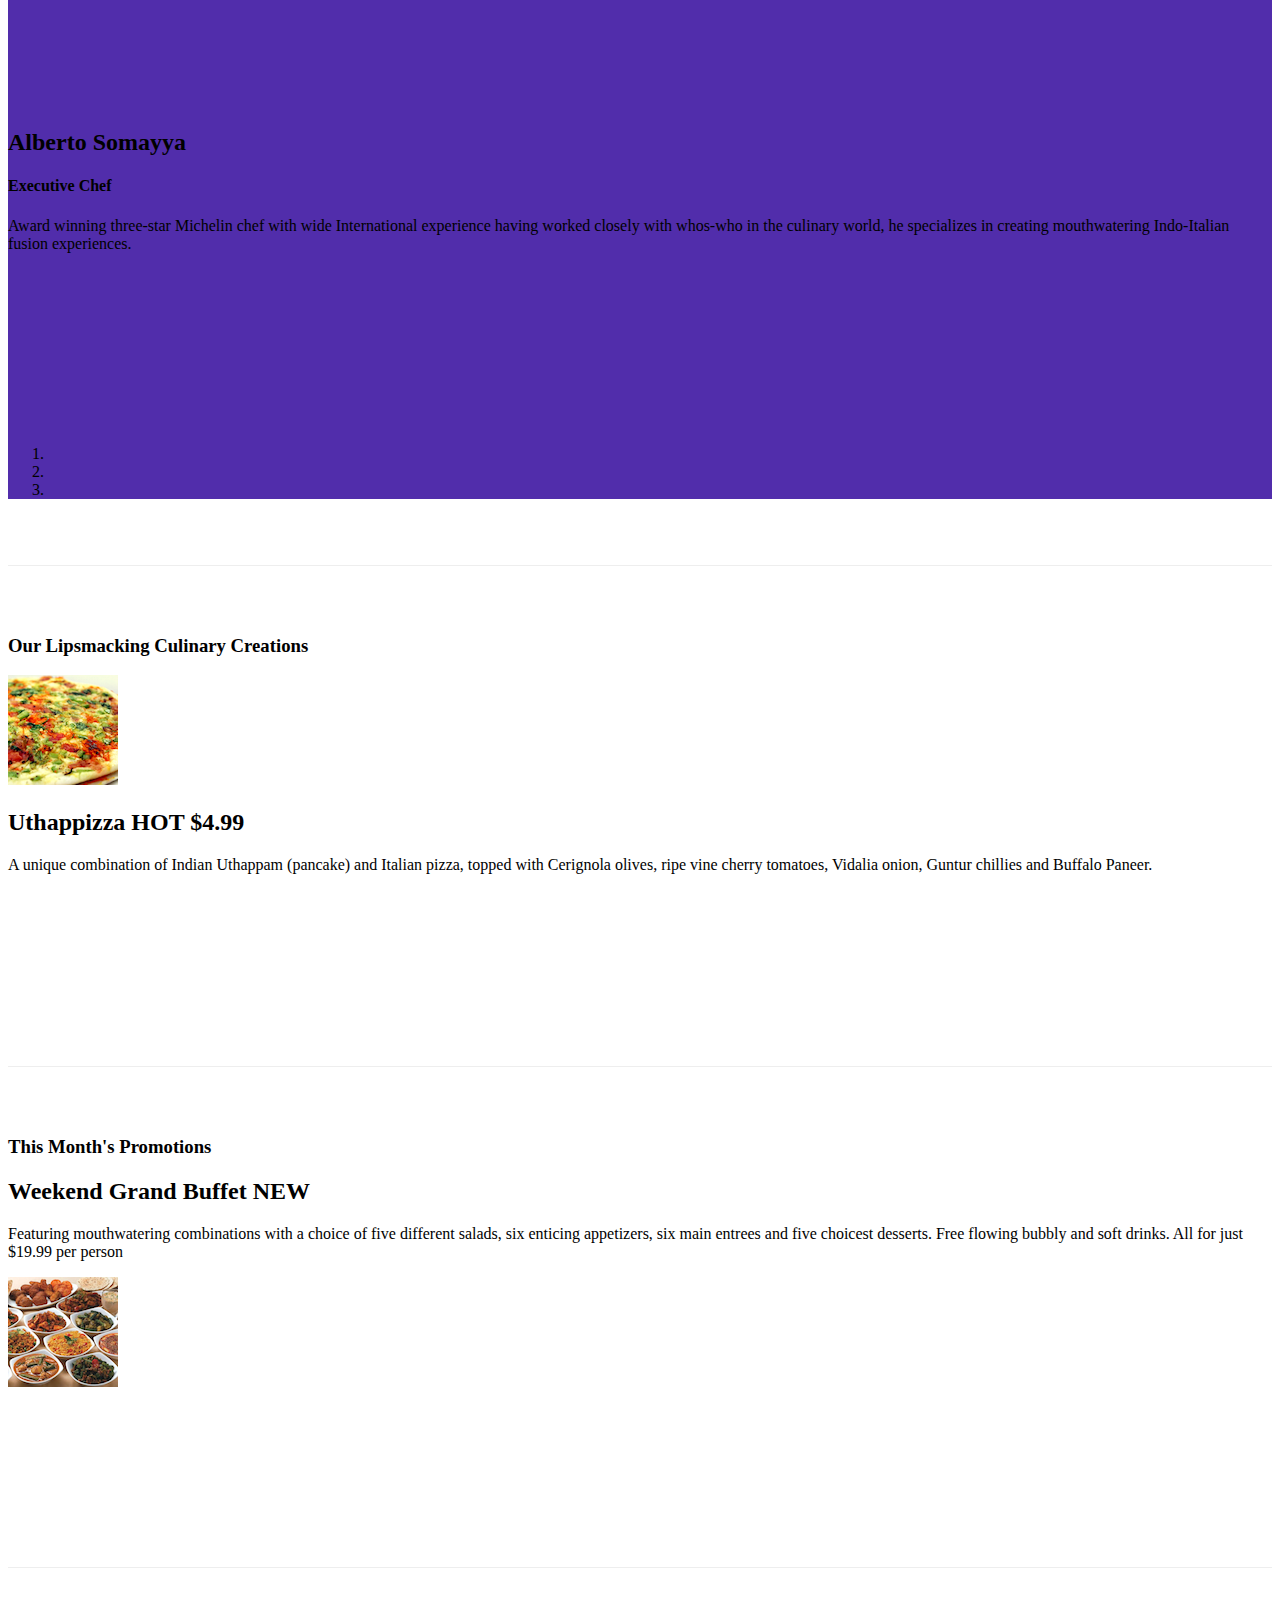
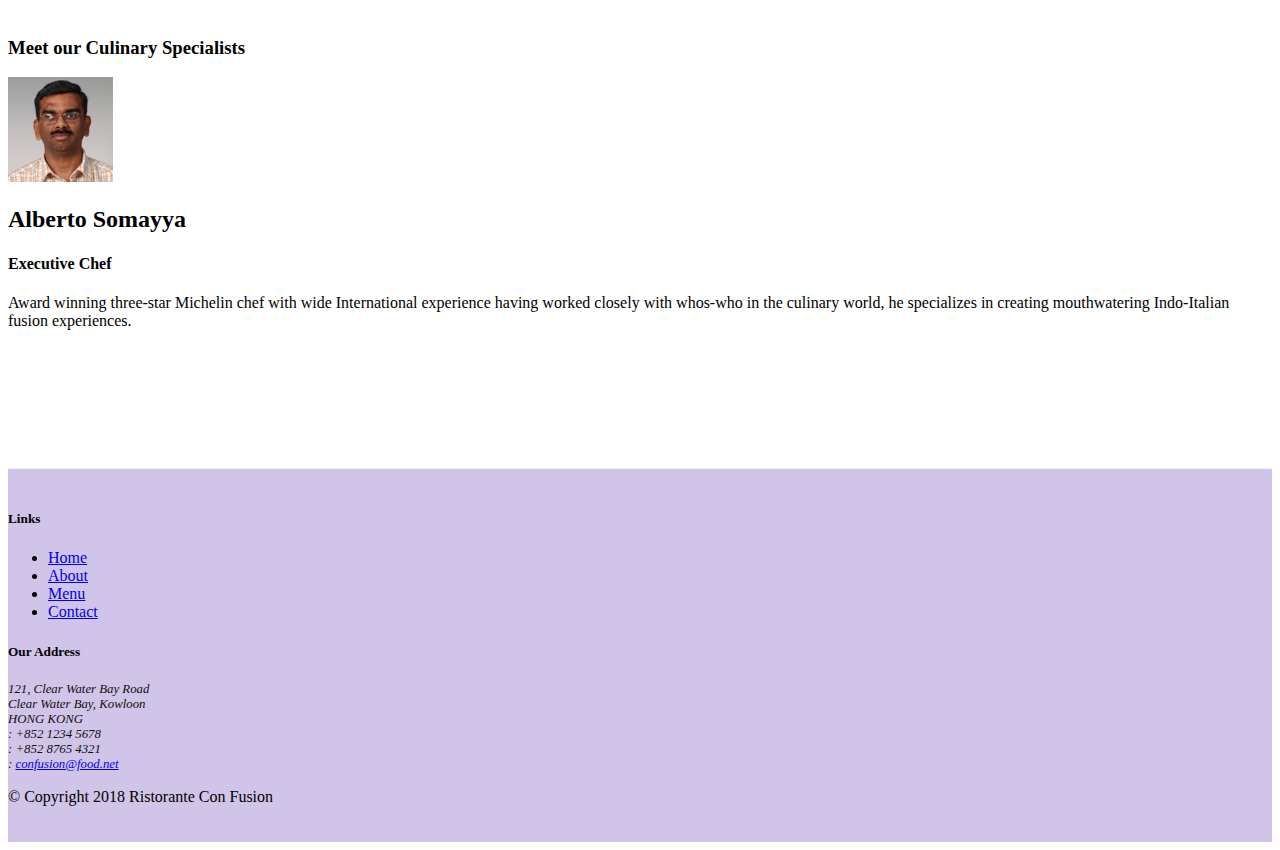
==== commit 2f294ed6: "bootstrap & JQuery - carousel control" ====
--- a/index.html
+++ b/index.html
@@ -31,14 +31,18 @@
                     <li class="nav-item"><a href="./contactus.html" class="nav-link"><span class="fa fa-address-card fa-lg"></span> Contact</a></li>
 
                </ul>
+               <!-- button for login modal-------------- -->
                <span class="navbar-text">
                    <a data-toggle="modal" data-target="#loginModal">
                        <span class="fa fa-sign-in"></span>Login
                    </a>
                </span>
+               <!-- --------------------------------------------- -->
             </div>    
         </div>
     </nav>
+
+    <!-- login modal--------------------------------------------------------------------------------->
 
     <div id="loginModal" class="modal fade" role="dialog">
         <div class="modal-dialog modal-lg" role="content">
@@ -77,6 +81,7 @@
             </div>
         </div>
     </div>
+    <!-- ------------------------------------------------------------------------------------------ -->
 
     <header class="jumbotron">
         <div class="container">
@@ -89,13 +94,80 @@
                     <div class="col-12 col-sm-6 align-self-center">
                         <img src="img/logo.png" class="img-fluid"> <!-- img-fluid make it responsive -->
                     </div>
+                    <!-- button for reserve modal -------------------------------------->
                     <div class="col-12 col-sm-6 align-self-center">
-                        <a  class="btn btn-warning btn-sm btn-block" data-toggle="tooltip" data-html="true" title="Or call us at <br><strong>+852 12345678</strong>" data-placement="bottom" href="#my-form">Reserve Table</a>
-                    </div>
+                        <a  class="btn btn-warning btn-block" data-toggle="modal" data-target="#reserveModal">Reserve Table</a>
+                    </div>
+                    <!-- ---------------------------------------------------------- -->
                 </div>
             </div>
         </div>
     </header>
+
+
+    <!-- reserve modal-------------------------------------------------------------------------------------------- -->
+
+    <div id="reserveModal" class="modal fade" role="dialog">
+        <div class="modal-dialog modal-lg" role="content">
+            <div class="modal-content">
+                <div class="modal-header">
+                    <h4 class="modal-tittle">Reserve a Table</h4>
+                    <button type="button" class="close" data-dismiss="modal">
+                        &times;
+                    </button>
+                </div>
+                <div class="modal-body">
+                    <form>
+                        <div class="form-group row">                               
+                            <label for="Guests" class="col-md-3 col-xl-2 col-12 ">Number of guests</label>
+                            <div class="col-md-9 col-xl-10 col-12"> 
+                                    <input type="radio" name="Guests" id="Guests" > 1 &nbsp;
+                                    <input type="radio" name="Guests" id="Guests" > 2 &nbsp;
+                                    <input type="radio" name="Guests" id="Guests" > 3 &nbsp;
+                                    <input type="radio" name="Guests" id="Guests" > 4 &nbsp;
+                                    <input type="radio" name="Guests" id="Guests" > 5 &nbsp;
+                                    <input type="radio" name="Guests" id="Guests" > 6 &nbsp;
+                            </div>                                
+                        </div> 
+
+                        <div class="form-group row">                               
+                            <label for="smoke" class="col-md-3 col-xl-2 col-12 ">Section</label>
+                            <div class="col-md-9 col-xl-10 col-12"> 
+                                <div class="btn-group btn-group-toggle" data-toggle="buttons">
+                                    <label class="btn btn-success active">
+                                        <input type="radio" name="smoke" id="non-smoking" autocomplete="off" checked> Non-smoking
+                                    </label> 
+
+                                    <label class="btn btn-danger">
+                                        <input type="radio" name="smoke" id="smoking" autocomplete="off" > Smoking
+                                    </label>
+                                </div>
+                            </div>                                
+                        </div> 
+
+                        <div class="form-group row">
+                            <label for="date-time" class="col-12 col-md-2 ">Date and Time</label>
+                            <div class="col-12 col-md-4 ">
+                                <input type="date" name="date-time" class="form-control" id="date-time" placeholder="Date" >
+                            </div>
+                            <div class="col-12 col-md-4">
+                                <input type="time" name="date-time" class="form-control" id="date-time" placeholder="Time" >
+                            </div>
+                        </div>
+
+                        <div class="form-group row">
+                            <div class="offset-md-2 col-md-10">
+                                <button type="button" class="btn btn-secondary" data-dismiss="modal">Cancel</button>
+                                <button type="submit" class="btn btn-primary">Reserve</button>
+                            </div>
+                        </div>                  
+                    </form>
+                </div>
+            </div>
+        </div>
+    </div>
+
+    <!-------------------------------------------------------------------------------------------------------------->
 
     <div class="container">
 
@@ -143,6 +215,15 @@
                         <span class="carousel-control-next-icon"></span>
                     </a>
 
+                    <div class="btn-group" id="carouselButton">
+                        <button class="btn btn-danger btn-sm" id="carousel-pause">
+                            <span class="fa fa-pause"></span>
+                        </button>
+                        <button class="btn btn-danger btn-sm" id="carousel-play">
+                            <span class="fa fa-play"></span>
+                        </button>
+                    </div>
+
                 </div>                
             </div>
         </div>
@@ -195,9 +276,10 @@
             </div>
         </div>
 
-        
-
-        <div class="row row-content align-items-center">
+
+        <!-- reserve card -------------------------------------------------------------------------------------------- -->
+
+        <!-- <div class="row row-content align-items-center">
             <div class="col-12 col-sm-8 ">
                 <div class="card">
                     <h3 class="card-header bg-warning text-white">Reserve a Table</h3>
@@ -215,6 +297,21 @@
                                 </div>                                
                             </div> 
 
+                            <div class="form-group row">                               
+                                <label for="smoke" class="col-md-3 col-xl-2 col-12 ">Section</label>
+                                <div class="col-md-9 col-xl-10 col-12"> 
+                                    <div class="btn-group btn-group-toggle" data-toggle="buttons">
+                                        <label class="btn btn-success active">
+                                            <input type="radio" name="smoke" id="non-smoking" autocomplete="off" checked> Non-smoking
+                                        </label> 
+
+                                        <label class="btn btn-danger">
+                                            <input type="radio" name="smoke" id="smoking" autocomplete="off" > Smoking
+                                        </label>
+                                    </div>
+                                </div>                                
+                            </div> 
+
                             <div class="form-group row">
                                 <label for="date-time" class="col-12 col-md-2 ">Date and Time</label>
                                 <div class="col-12 col-md-4 ">
@@ -227,6 +324,7 @@
 
                             <div class="form-group row">
                                 <div class="offset-md-2 col-md-10">
+                                    <button type="button" class="btn btn-secondary">Cancel</button>
                                     <button type="submit" class="btn btn-primary">Reserve</button>
                                 </div>
                             </div>                  
@@ -235,6 +333,8 @@
                 </div>
             </div>    
         </div>
+ -->
+        <!-- --------------------------------------------------------------------------------- -->
 
     </div>
 
@@ -285,11 +385,19 @@
     <script src="node_modules/jquery/dist/jquery.slim.min.js"></script>
     <script src="node_modules/popper.js/dist/umd/popper.min.js"></script>
     <script src="node_modules/bootstrap/dist/js/bootstrap.min.js"></script>
+
     <script>
         $(document).ready(function(){
-            $('[data-toggle="tooltip"]').tooltip();
-        });
+            $('#mycarousel').carousel({ interval:2000 });
+            $('#carousel-pause').click(function(){
+                $('#mycarousel').carousel('pause');
+            })
+            $('#carousel-play').click(function(){
+                $('#mycarousel').carousel('cycle');
+            })
+        })
     </script>
+    
 </body>
 
 </html>--- a/css/styles.css
+++ b/css/styles.css
@@ -61,4 +61,10 @@
 	top:0;
 	left:0;
 	min-height:300px;
+}
+
+#carouselButton {
+	right:0;
+	position: absolute;
+	bottom:0;
 }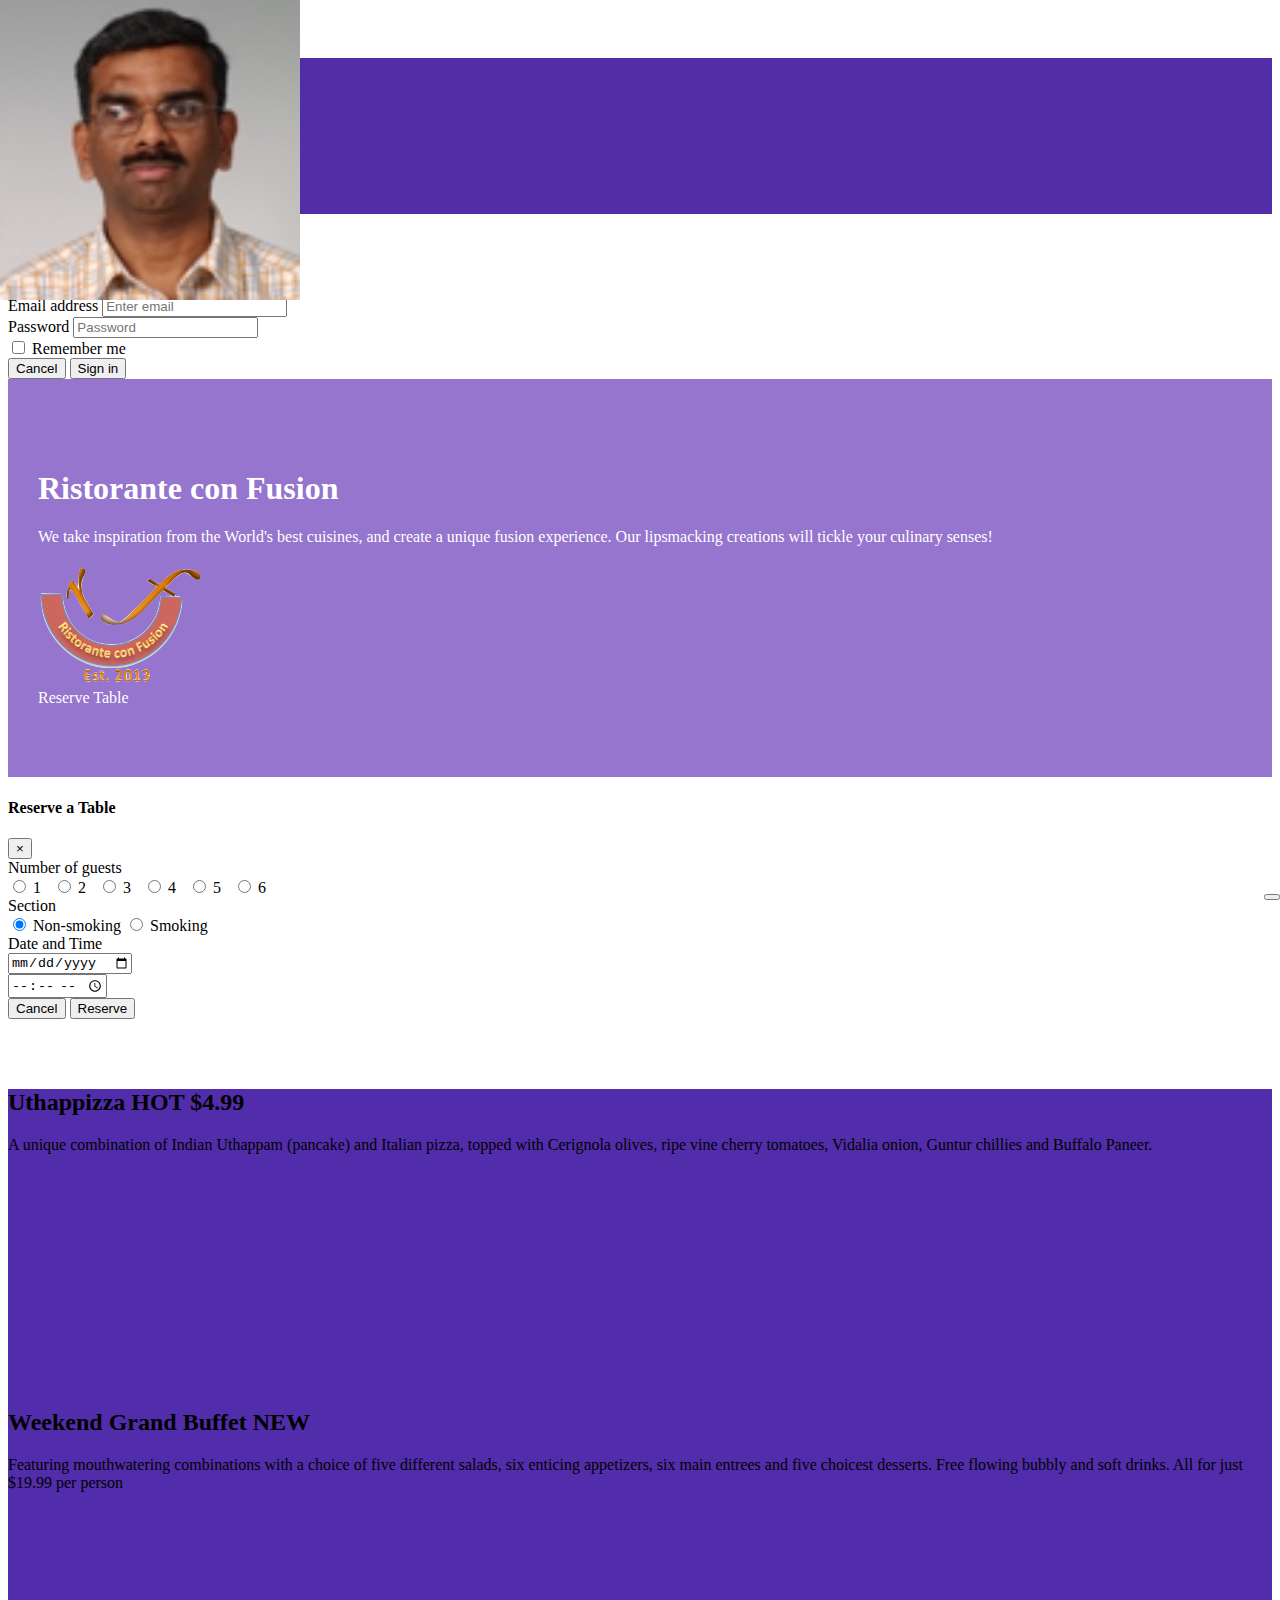
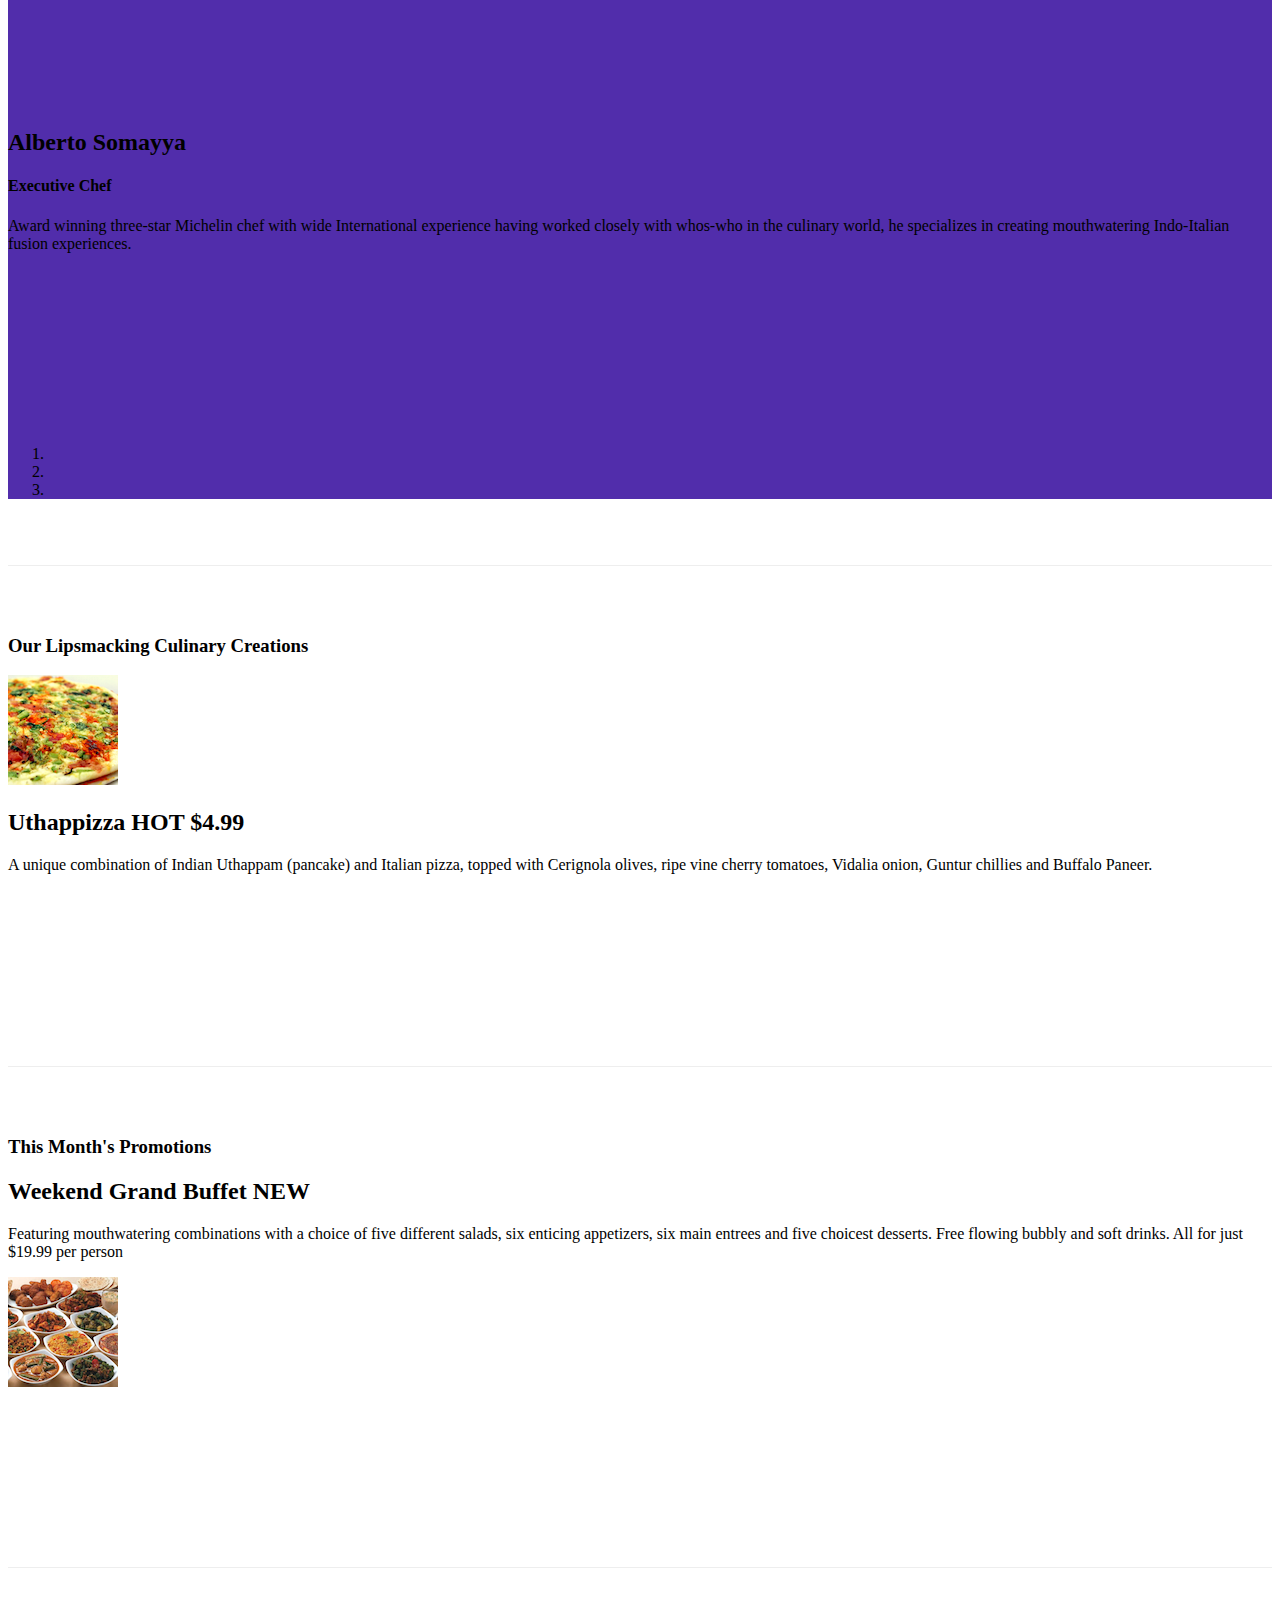
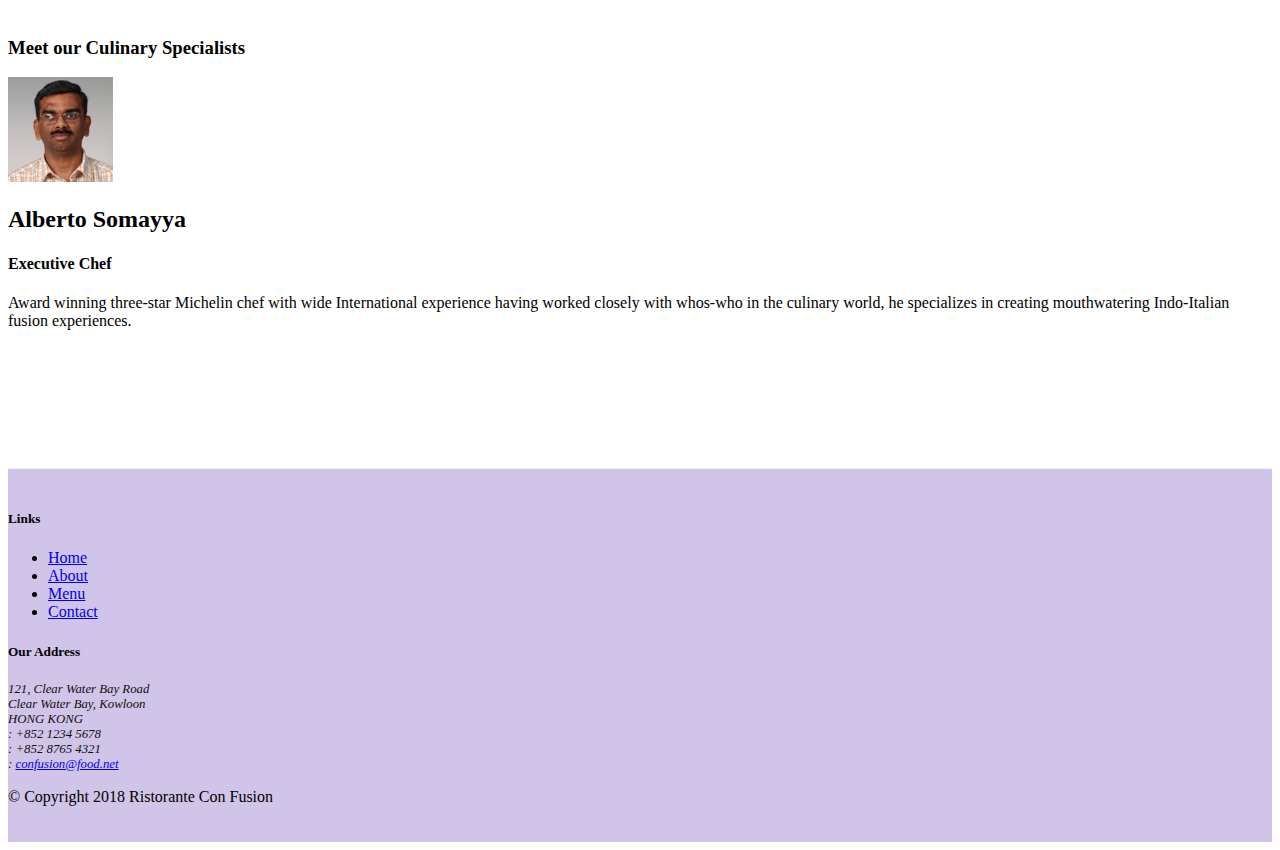
==== commit 79eb5764: "bootstrap & JQuery - carousel control 2" ====
--- a/index.html
+++ b/index.html
@@ -169,7 +169,10 @@
 
     <!-------------------------------------------------------------------------------------------------------------->
 
+    
     <div class="container">
+
+        <!-------------------- Carousel----------------------------------------------------------------------------->
 
         <div class="row row-content">
             <div class="col">
@@ -215,18 +218,16 @@
                         <span class="carousel-control-next-icon"></span>
                     </a>
 
-                    <div class="btn-group" id="carouselButton">
-                        <button class="btn btn-danger btn-sm" id="carousel-pause">
-                            <span class="fa fa-pause"></span>
-                        </button>
-                        <button class="btn btn-danger btn-sm" id="carousel-play">
-                            <span class="fa fa-play"></span>
-                        </button>
-                    </div>
+                
+                    <button class="btn btn-danger btn-sm" id="carouselButton">
+                        <span id="carousel-button-icon" class="fa fa-pause"></span>
+                    </button>
+                        
 
                 </div>                
             </div>
         </div>
+        <!--------------------------------------------------------------------------------------------------------------->
 
         <div class="row row-content align-items-center">
             <div class="col-12 col-sm-4 order-sm-last col-md-3">
@@ -389,15 +390,23 @@
     <script>
         $(document).ready(function(){
             $('#mycarousel').carousel({ interval:2000 });
-            $('#carousel-pause').click(function(){
-                $('#mycarousel').carousel('pause');
-            })
-            $('#carousel-play').click(function(){
-                $('#mycarousel').carousel('cycle');
-            })
-        })
+
+            $('#carouselButton').click(function(){
+                if($('#carouselButton').children('span').hasClass('fa-pause')){
+                    $('#mycarousel').carousel('pause');
+                    $('#carouselButton').children('span').removeClass('fa-pause');
+                    $('#carouselButton').children('span').addClass('fa-play');
+                }
+                else if($('#carouselButton').children('span').hasClass('fa-play')){
+                    $('#mycarousel').carousel('cycle');
+                    $('#carouselButton').children('span').removeClass('fa-play');
+                    $('#carouselButton').children('span').addClass('fa-pause');
+                }
+            });
+        
+        });
     </script>
-    
+
 </body>
 
 </html>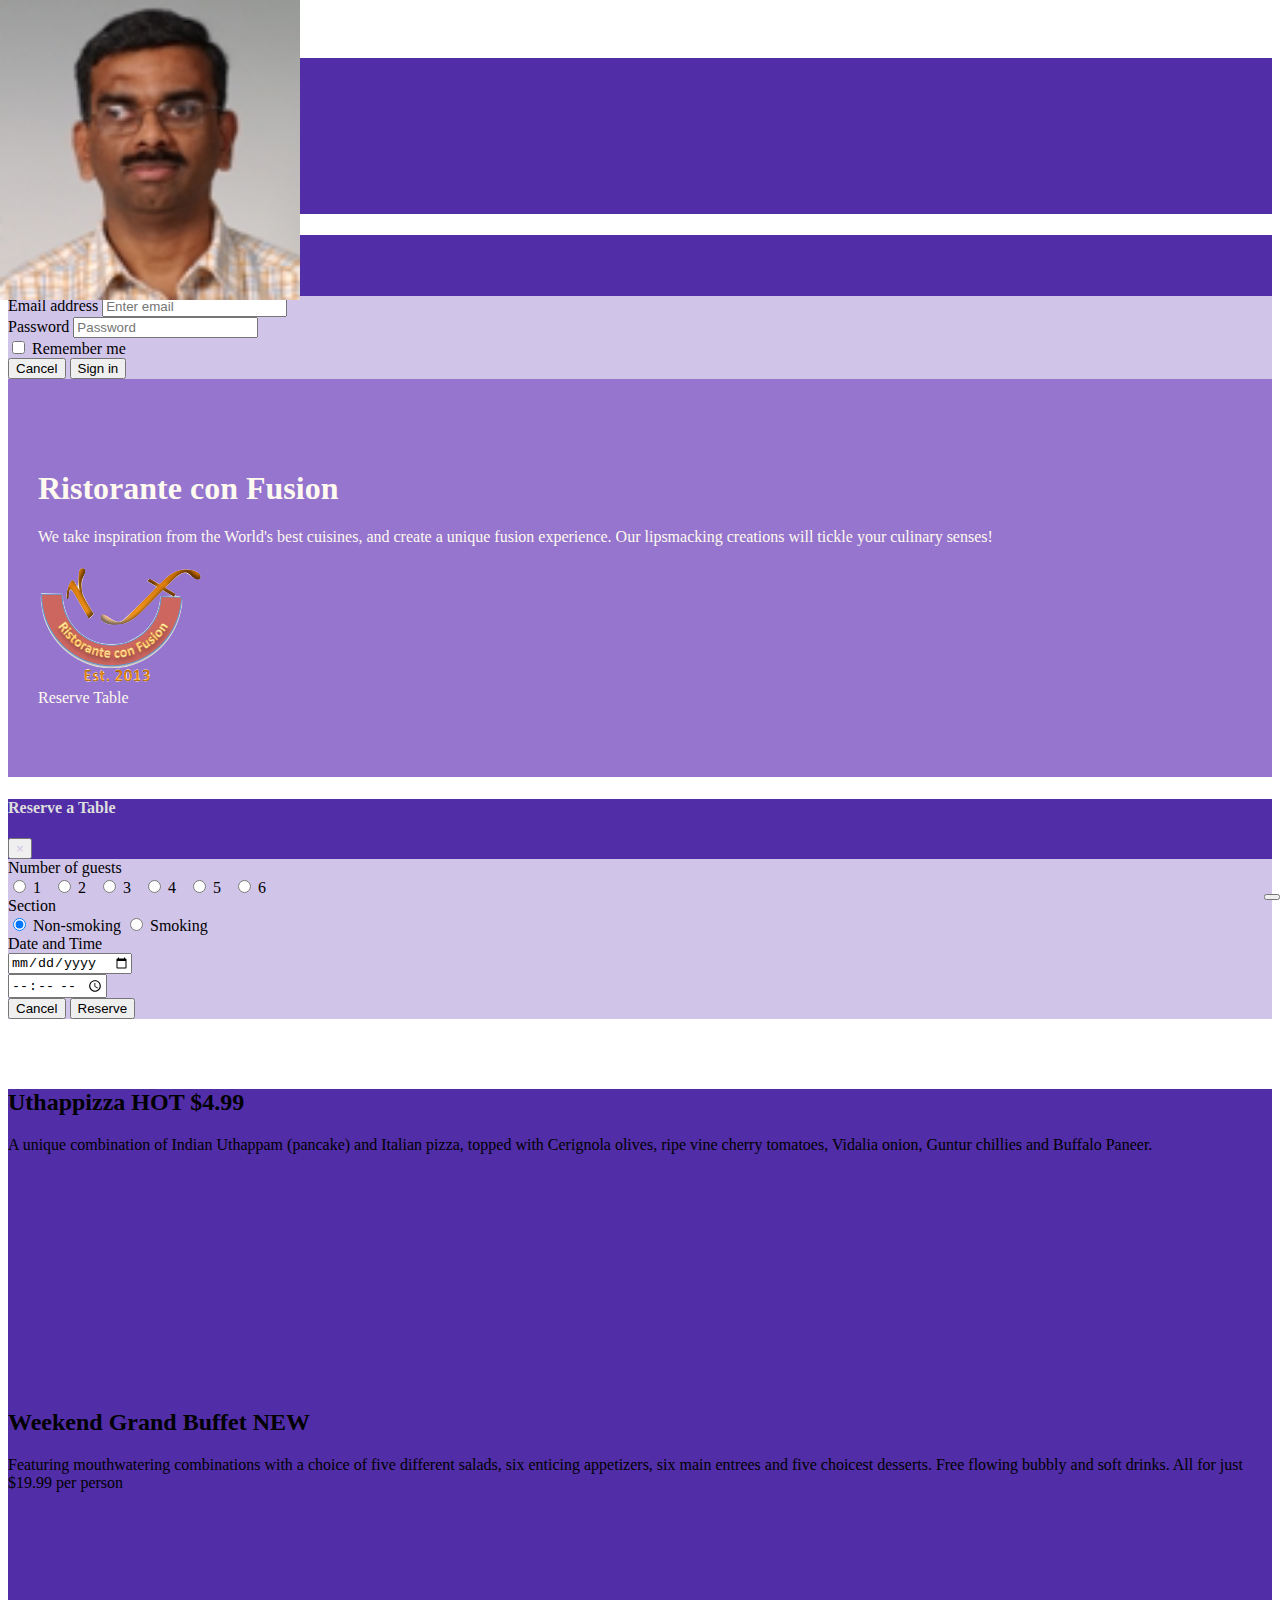
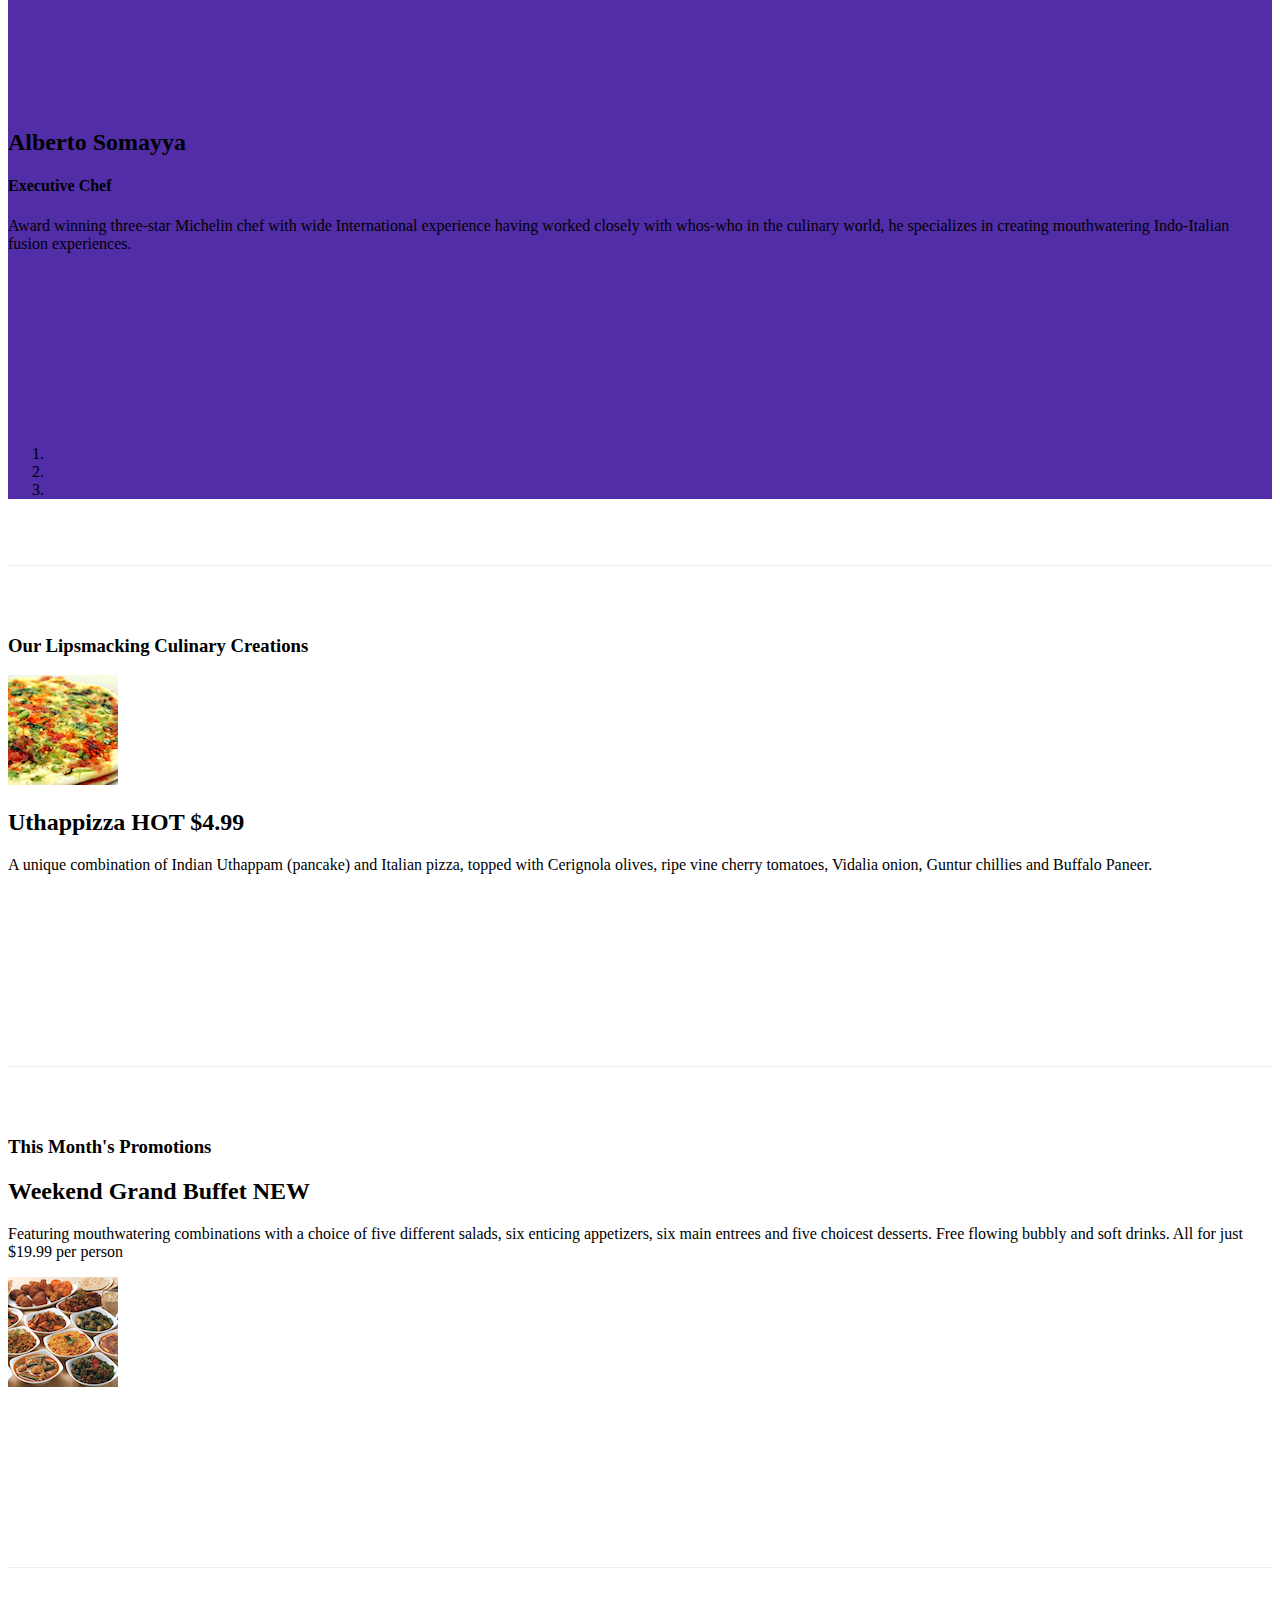
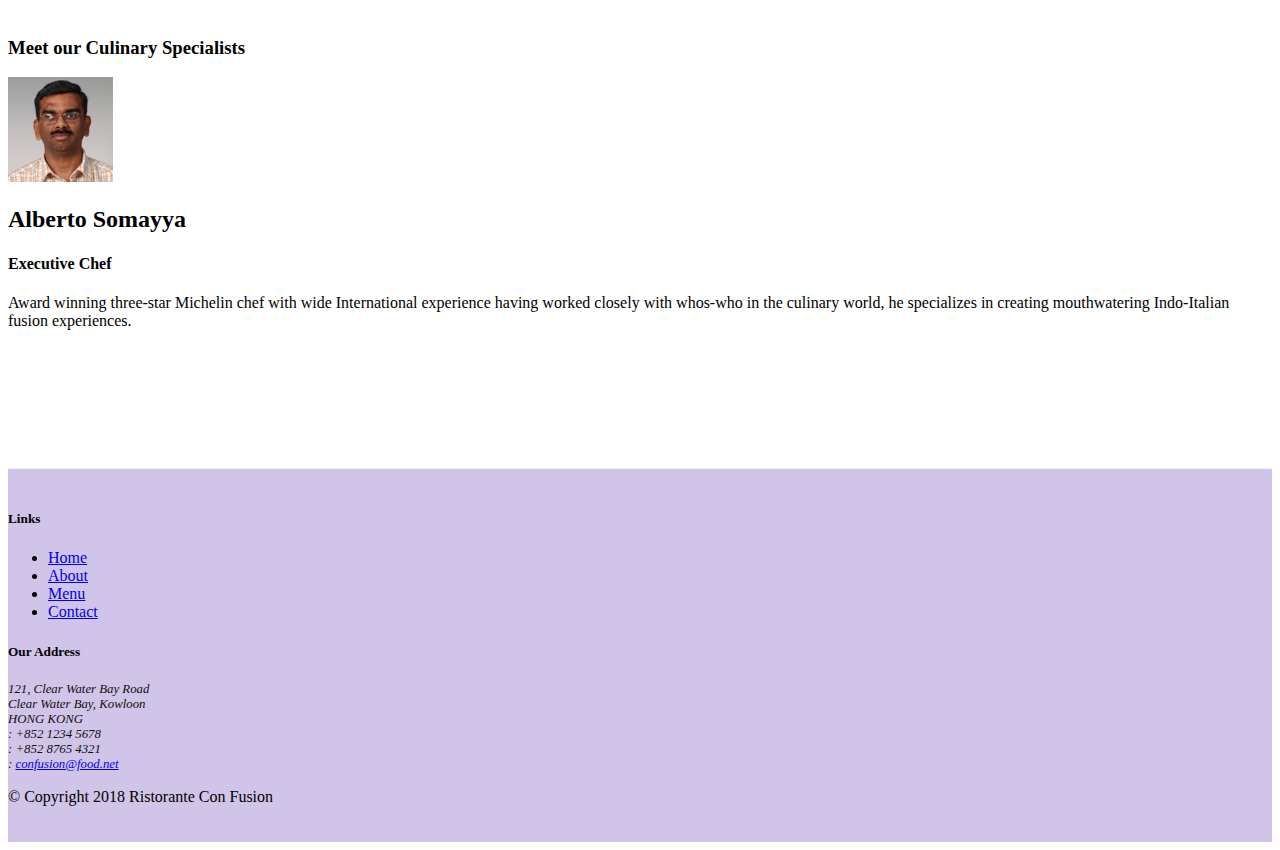
==== commit 6f4d5ae7: "jquery button-modal" ====
--- a/index.html
+++ b/index.html
@@ -33,7 +33,7 @@
                </ul>
                <!-- button for login modal-------------- -->
                <span class="navbar-text">
-                   <a data-toggle="modal" data-target="#loginModal">
+                   <a id="loginBTN">
                        <span class="fa fa-sign-in"></span>Login
                    </a>
                </span>
@@ -96,7 +96,7 @@
                     </div>
                     <!-- button for reserve modal -------------------------------------->
                     <div class="col-12 col-sm-6 align-self-center">
-                        <a  class="btn btn-warning btn-block" data-toggle="modal" data-target="#reserveModal">Reserve Table</a>
+                        <a  class="btn btn-warning btn-block" id="reserveTableBTN">Reserve Table</a>
                     </div>
                     <!-- ---------------------------------------------------------- -->
                 </div>
@@ -405,6 +405,16 @@
             });
         
         });
+
+
+        $( "#reserveTableBTN" ).click(function() {
+            $('#reserveModal').modal('toggle');
+        });
+
+        $( "#loginBTN" ).click(function() {
+            $('#loginModal').modal('toggle');
+        });
+
     </script>
 
 </body>
--- a/css/styles.css
+++ b/css/styles.css
@@ -1,70 +1,63 @@
-.jumbotron{
-	padding:70px 30px;
-	margin: 0 auto;
-	background: #9575CD;
-	color: #fff;
-}
+.row-header {
+  margin: 0px auto;
+  padding: 0px 0px; }
 
-.row-header{
-	margin: 0 auto;
-	padding: 0 auto;
-}
+.row-content {
+  margin: 0px auto;
+  padding: 50px 0px;
+  border-bottom: 1px ridge;
+  min-height: 400px; }
 
-.row-content{
-	margin: 0 auto;
-	padding: 50px 0 ;
-	border-bottom: 1px ridge;
-	min-height:400px;
-}
+.footer {
+  background-color: #D1C4E9;
+  margin: 0px auto;
+  padding: 20px 0px; }
 
+.jumbotron {
+  margin: 0px auto;
+  padding: 70px 30px;
+  background: #9575CD;
+  color: floralwhite; }
 
-.footer{
-	background-color: #D1C4E9;
-	margin: 0 auto;
-	padding: 20px 0;
-}
+address {
+  font-size: 80%;
+  margin: 0px;
+  color: #0f0f0f; }
 
-address{
-	font-size: 80%;
-	margin:0;
-	color:#0f0f0f;
-}
+body {
+  padding: 50px 0px 0px 0px;
+  z-index: 0; }
 
-body{
-	padding: 50px 0 0 0;
-	z-index: 0; /* The z-index property specifies the stack order of an element.
-	An element with greater stack order is always in front of an element with a lower stack order.*/
-}
-
-.navbar-dark{
-	background-color: #512DA8 ;
-}
-
+.navbar-dark {
+  background-color: #512DA8; }
 
 .tab-content {
-	border-left: 1px solid #ddd;
-	border-right: 1px solid #ddd;
-	border-bottom: 1px solid #ddd;
-	padding: 10px;
-}
+  border-left: 1px solid #ddd;
+  border-right: 1px solid #ddd;
+  border-bottom: 1px solid #ddd;
+  padding: 10px; }
 
 .carousel {
-	background: #512DAB ;
-}
-
-.carousel-item{
-	height: 300px;
-}
-
-.carousel-item img {
-	position:absolute;
-	top:0;
-	left:0;
-	min-height:300px;
-}
+  background: #512DA8; }
+  .carousel .carousel-item {
+    height: 300px; }
+    .carousel .carousel-item img {
+      position: absolute;
+      top: 0;
+      left: 0;
+      min-height: 300px; }
 
 #carouselButton {
-	right:0;
-	position: absolute;
-	bottom:0;
-}+  right: 0px;
+  position: absolute;
+  bottom: 0px;
+  z-index: 1; }
+
+.modal-header {
+  background: #512DA8;
+  color: #ddd; }
+  .modal-header .close {
+    color: #D1C4E9; }
+
+.modal-body {
+  background: #D1C4E9; }
